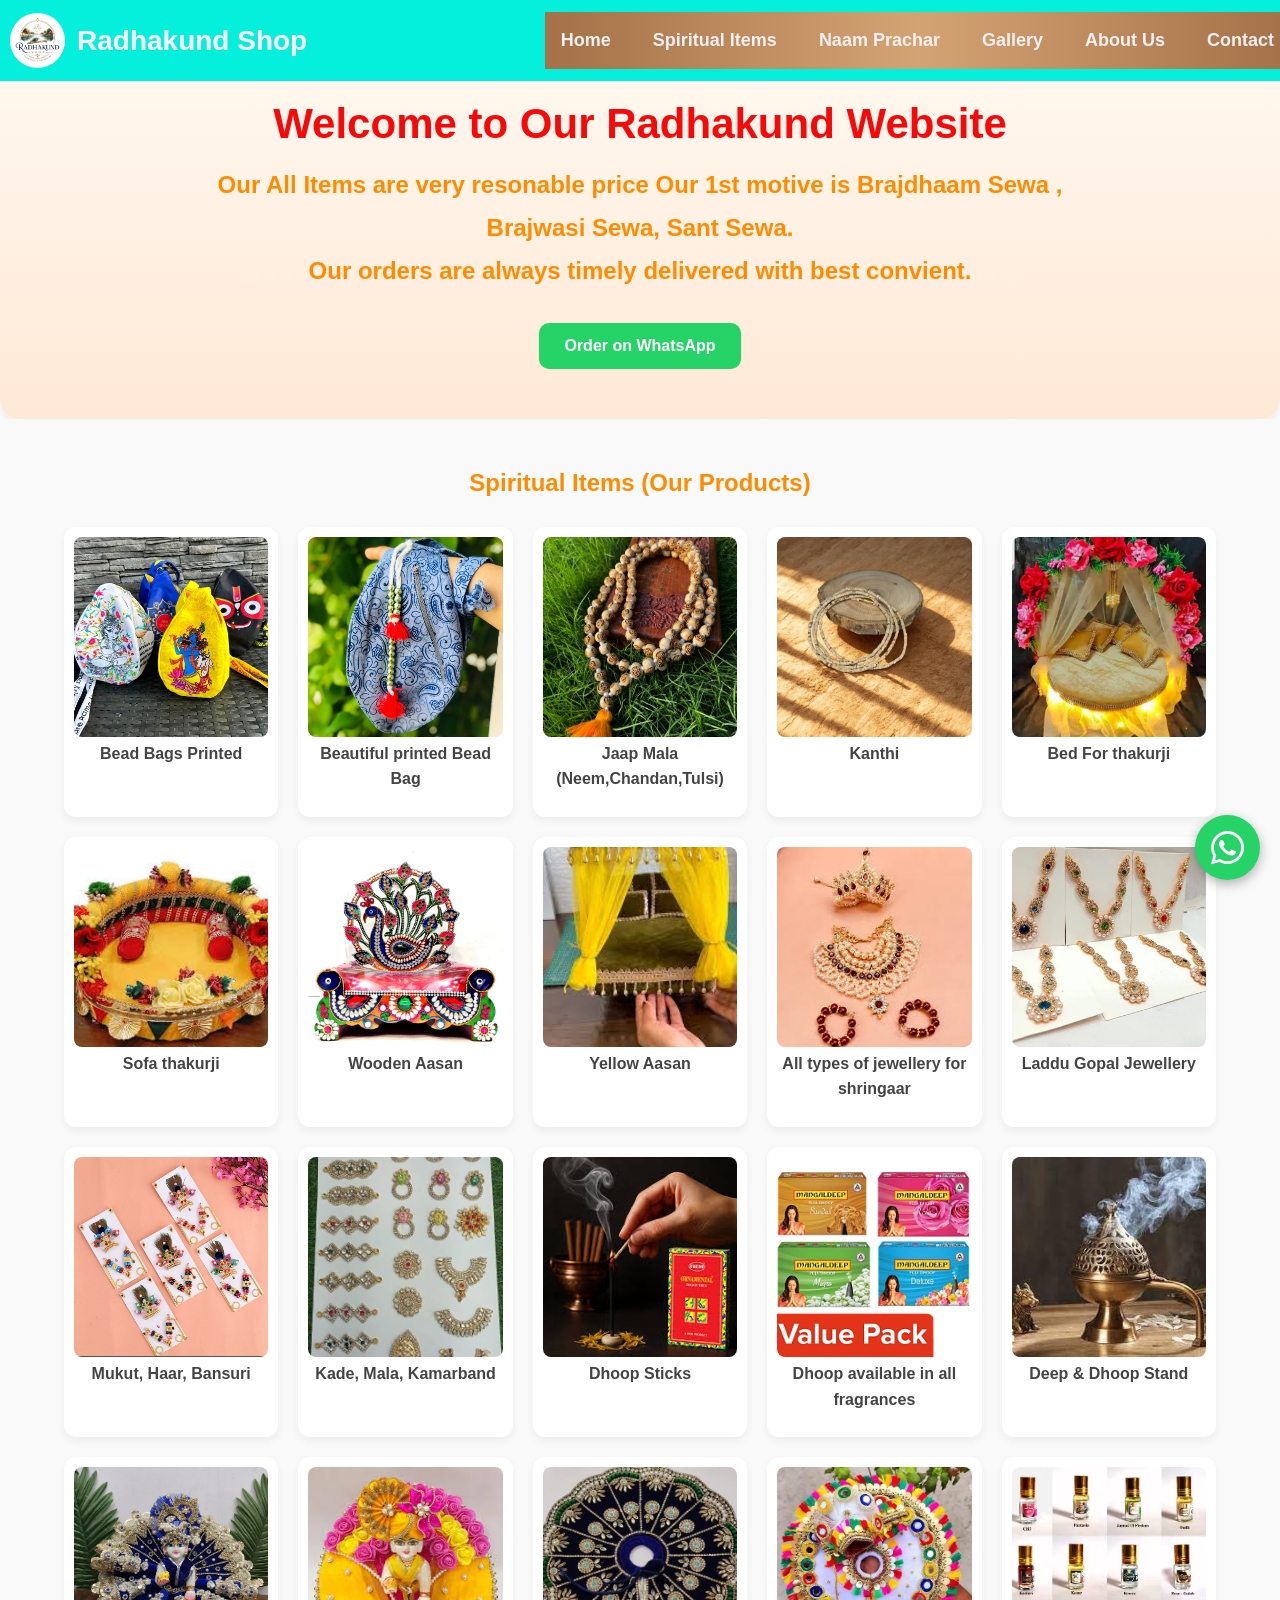
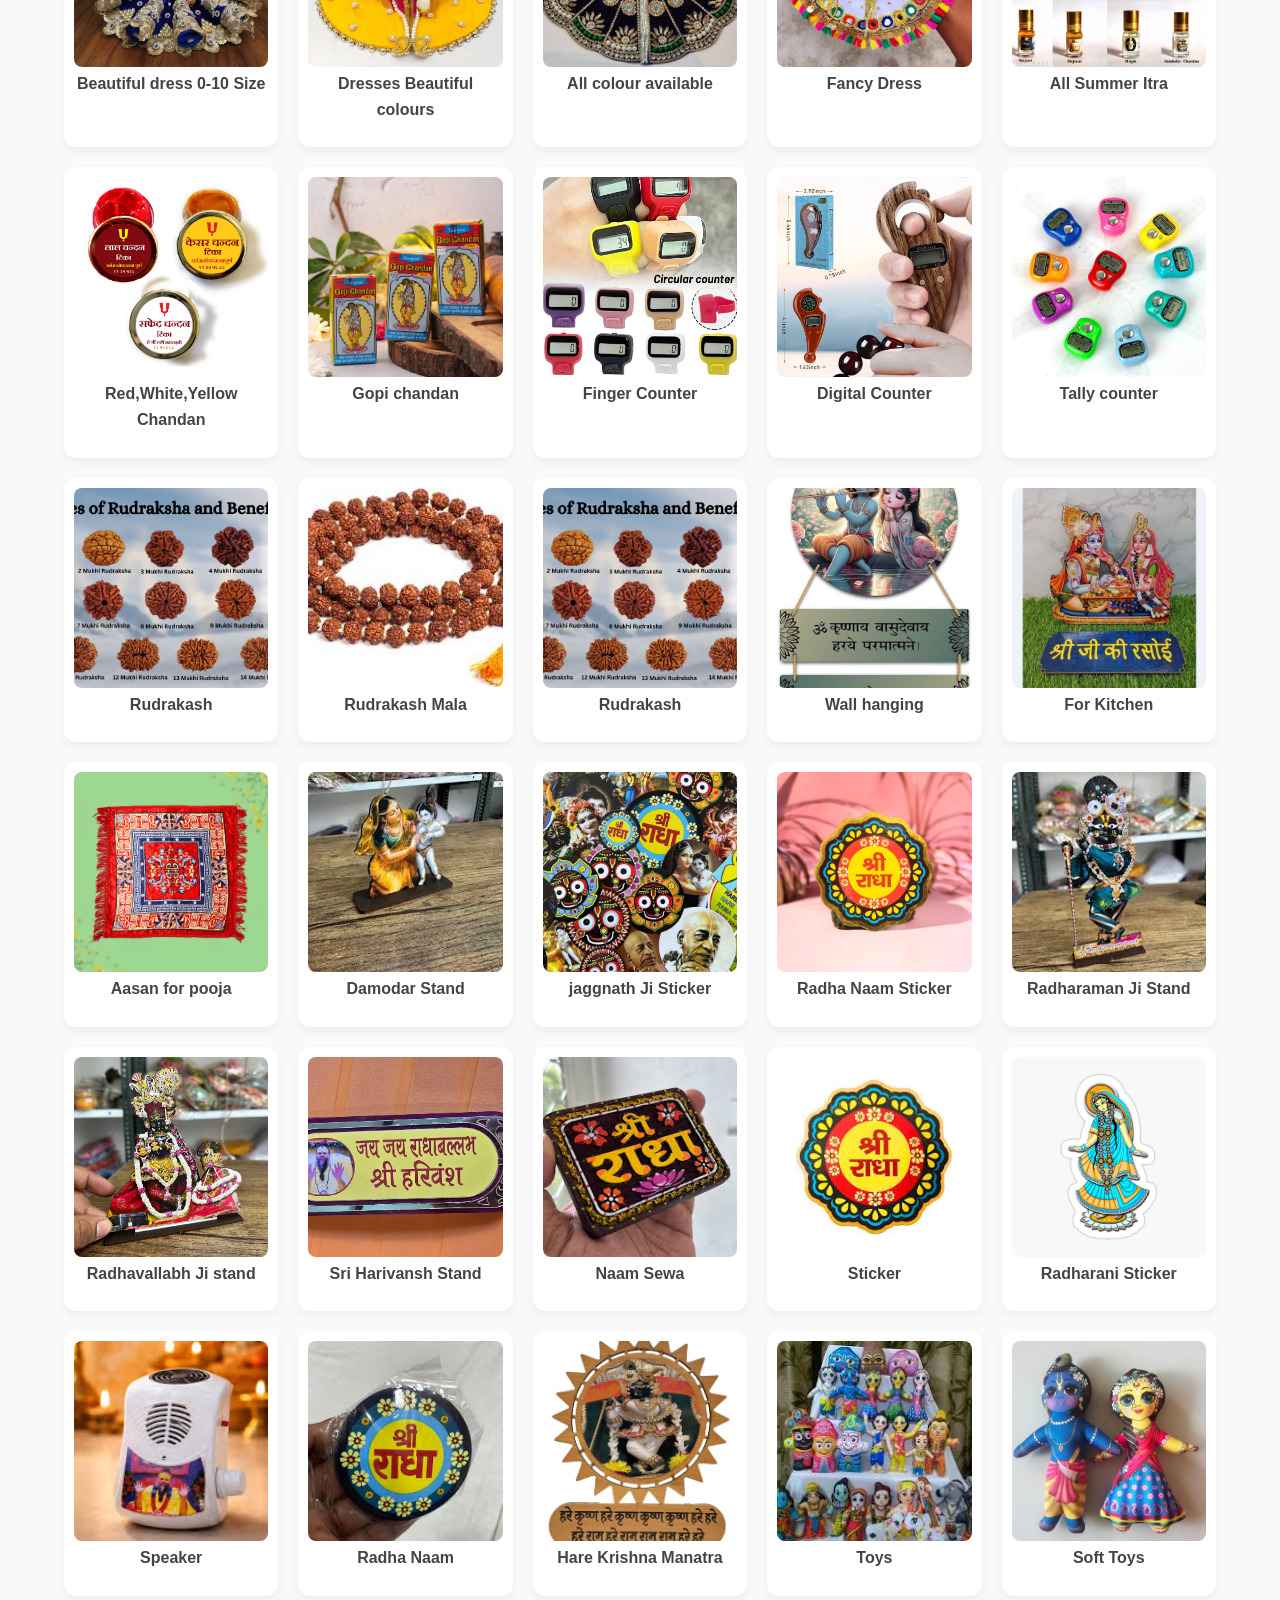
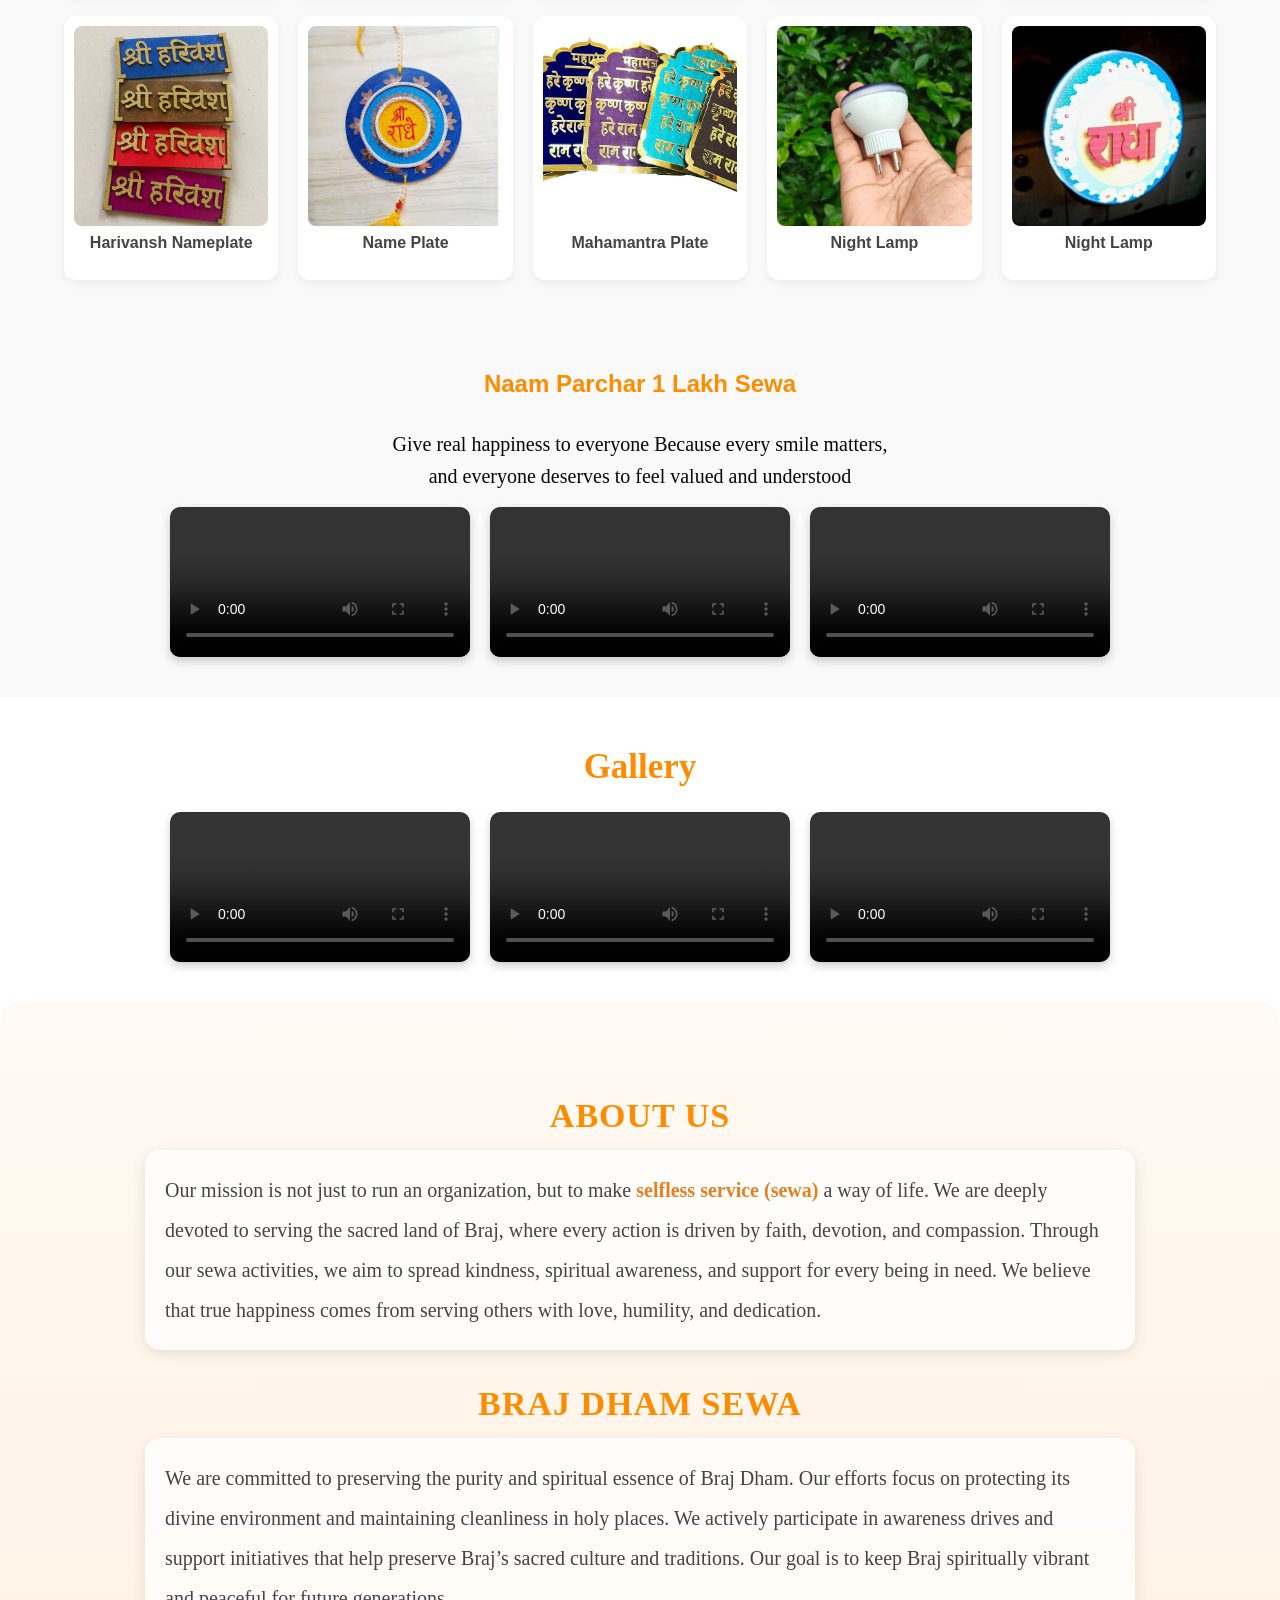
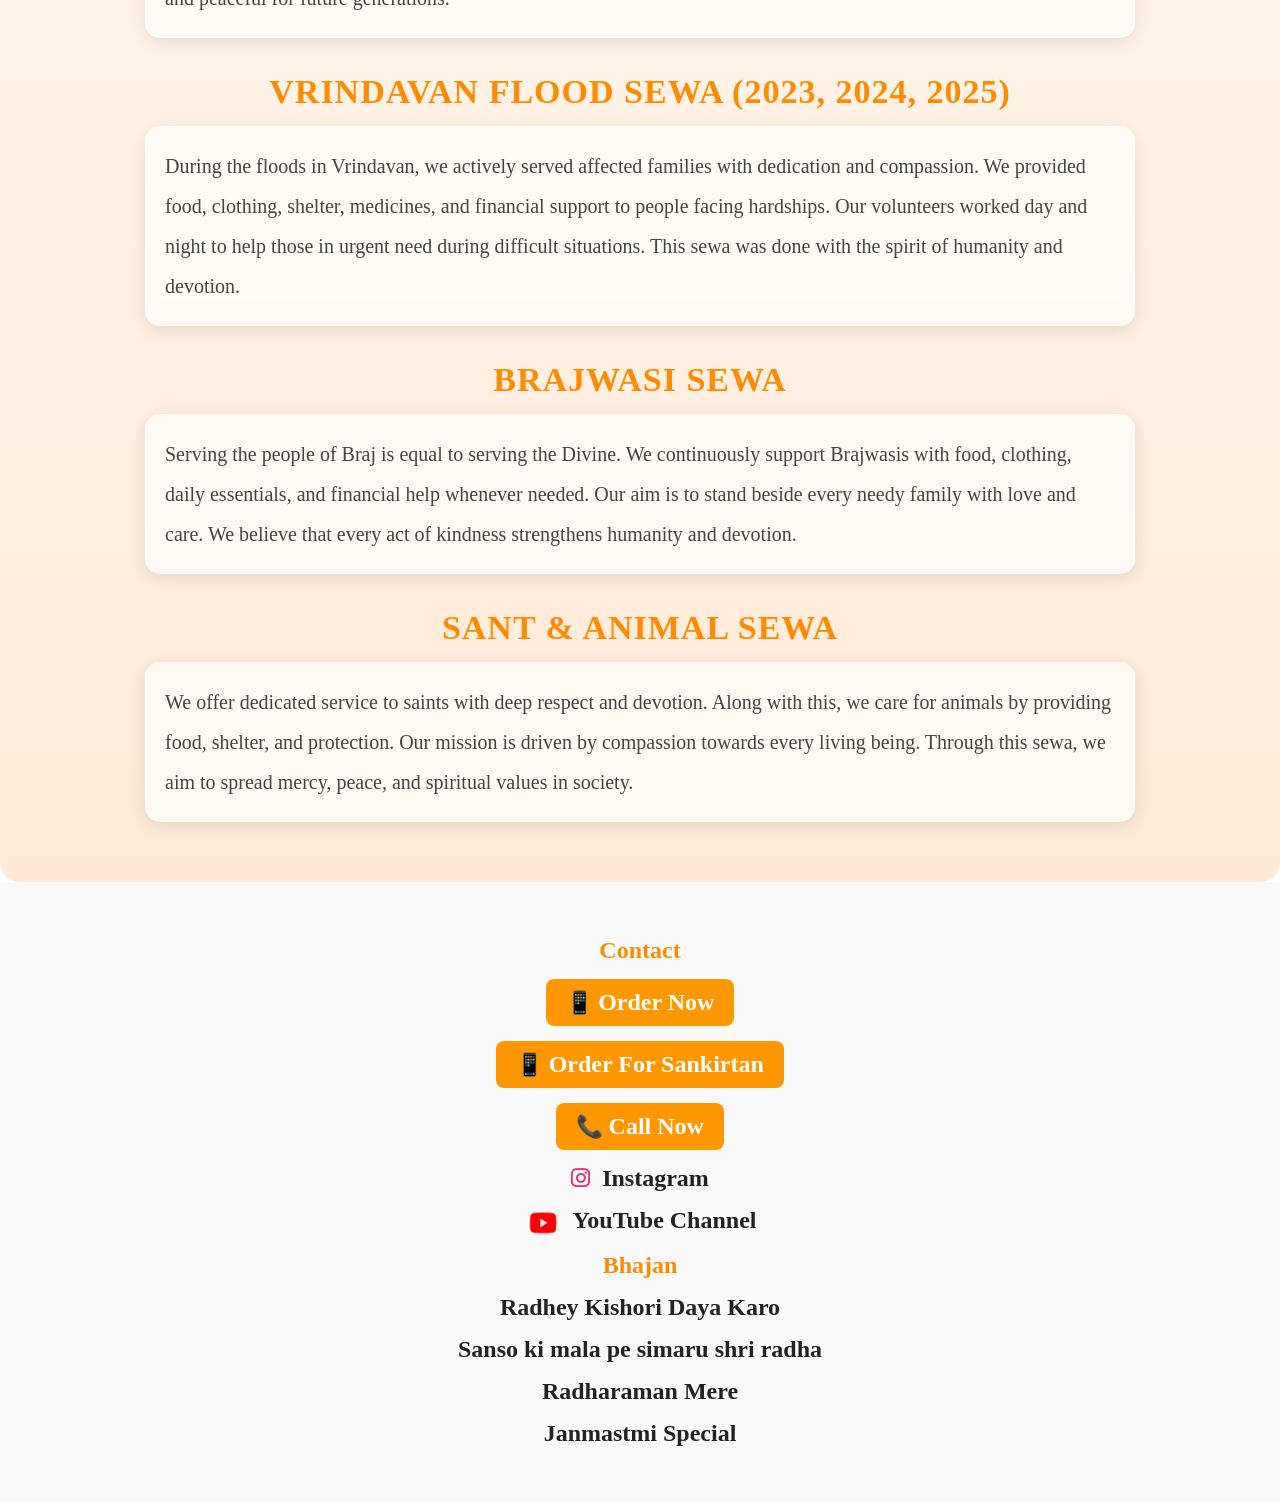
==== index.html @ e48f6317 "Add files via upload" ====
<!-- start 15feb sunday shivratri-->
<!-- Jay mere baba complete on 08th may -->


<!DOCTYPE html>
<html lang="en">

<head>
    <meta charset="UTF-8">

    <meta name="viewport" content="width=device-width, initial-scale=1.0">
    <title>Radhakund Shop</title>
    <link rel="icon" type="image/png" href="Image/Logo.png">

    <link rel="stylesheet" href="Style.css">
</head>

<body>
    <!-- Hearder / Navbar-->
    <nav class="navbar">

        <!-- Logo Section -->
        <div class="logo-area">
            <img src="Image/Logo.png" alt="Radhakund Shop Logo">
            <h1>Radhakund Shop</h1>
        </div>

        <ul class="nav-menu">
            <li class="logo-text">
                <a href="#home" class="nav-link">Home</a>
            </li>
            <li class="nav-link">
                <a href="#spiritual-items" class="nav-link">Spiritual Items</a>
            </li>
            <li class="nav-item">
                <a href="#naam-prachar" class="nav-link">Naam Prachar</a>
            </li>
            <li class="nav-item">
                <a href="#Gallery" class="nav-link">Gallery</a>
            </li>

            <li class="nav-item">
                <a href="#About-us" class="nav-link">About Us</a>
            </li>
            <li class="nav-item">
                <a href="#contact" class="nav-link">Contact</a>
            </li>
        </ul>
    </nav>
    <!-- Hero-section -->

    <div id="home" class="hero-details">
        <b>
            <p>
                Welcome to Our Radhakund Website </p>
        </b>
        <h2 class="subtitle">Our All Items are very resonable price
            Our 1st motive is Brajdhaam Sewa , Brajwasi Sewa, Sant Sewa.<br>
            Our orders are always timely delivered with best convient. </h2>
        <a href="https://wa.me/919582932298" target="_blank" class="hero-btn">
            Order on WhatsApp
        </a>


    </div>



    <section id="spiritual-items" class="products">
        <h2>Spiritual Items (Our Products)</h2>

        <div class="product-grid">
            <div class="product-item">
                <img src="Image/Bag.webp" alt="Bead bag">
                <p>Bead Bags Printed</p>
            </div>
            <div class="product-item">
                <img src="Image/Bead bag.jpg" alt="Bead bag">
                <p> Beautiful printed Bead Bag </p>
            </div>
            <div class="product-item">
                <img src="Image/Naam Japa mala.webp" alt="Jaap mala">
                <p>Jaap Mala (Neem,Chandan,Tulsi)</p>
            </div>
            <div class="product-item">
                <img src="Image/Kanthi.webp" alt="Kanthi">
                <p>Kanthi</p>
            </div>
            <div class="product-item">
                <img src="Image/bed rose.webp" alt="Bed rose">
                <p> Bed For thakurji </p>
            </div>
            <div class="product-item">
                <img src="Image/sofa.jpg" alt="sofa">
                <p>Sofa thakurji</p>
            </div>
            <div class="product-item">
                <img src="Image/wooden asan.webp" alt="wooden aasan">
                <p>Wooden Aasan</p>
            </div>
            <div class="product-item">
                <img src="Image/yellow bed.jpg" alt="yellow bed">
                <p>Yellow Aasan</p>
            </div>
            <div class="product-item">
                <img src="Image/All jewellery.jpg" alt="jewellery">
                <p> All types of jewellery for shringaar </p>
            </div>
            <div class="product-item">
                <img src="Image/Laddu-Gopal-Jewellery..webp" alt="Laddugopal Jewellery">
                <p>Laddu Gopal Jewellery </p>
            </div>
            <div class="product-item">
                <img src="Image/Jewellery.webp" alt="Jewellery">
                <p>Mukut, Haar, Bansuri</p>
            </div>
            <div class="product-item">
                <img src="Image/mix jewellery.webp" alt="mix jewellery">
                <p> Kade, Mala, Kamarband</p>
            </div>
            <div class="product-item">
                <img src="Image/dhoop stick.jpg" alt="dhoop stick">
                <p>Dhoop Sticks </p>
            </div>
            <div class="product-item">
                <img src="Image/Dhoop.webp" alt="Dhoop">
                <p>Dhoop available in all fragrances </p>
            </div>
            <div class="product-item">
                <img src="Image/Deep.jpg">
                <p>Deep & Dhoop Stand</p>
            </div>
            <div class="product-item">
                <img src="Image/Blue dress.webp" alt="Blue Dress">
                <p> Beautiful dress 0-10 Size </p>
            </div>
            <div class="product-item">
                <img src="Image/Dress1.jpg" alt="Dress">
                <p>Dresses Beautiful colours </p>
            </div>
            <div class="product-item">
                <img src="Image/dress.jpg" alt="Yellow">
                <p>All colour available </p>
            </div>
            <div class="product-item">
                <img src="Image/laddu-gopal-fancy-dress.webp" alt="laddu-gopal-fancy-dress">
                <p>Fancy Dress</p>
            </div>
            <div class="product-item">
                <img src="Image/Itra.avif" alt="Itra">
                <p> All Summer Itra </p>
            </div>
            <div class="product-item">
                <img src="Image/Chandan.jpg" alt="Chandan">
                <p>Red,White,Yellow Chandan</p>
            </div>
            <div class="product-item">
                <img src="Image/Gopi chandan.webp" alt="gopi chandan">
                <p>Gopi chandan</p>
            </div>
            <div class="product-item">
                <img src="Image/finger counter.webp" alt="finger counter">
                <p> Finger Counter</p>
            </div>
            <div class="product-item">
                <img src="Image/Digital counter.jpg" alt="Digital Counter">
                <p> Digital Counter </p>
            </div>
            <div class="product-item">
                <img src="Image/Tally Counter.jpg" alt="Tally counter">
                <p>Tally counter</p>
            </div>
            <div class="product-item">
                <img src="Image/Types-of-Rudraksha-and-Benefits.webp" alt="rudrakash">
                <p>Rudrakash </p>
            </div>
            <div class="product-item">
                <img src="Image/Rudrakash.jpg" alt="Rudrakash Mala">
                <p>Rudrakash Mala</p>
            </div>
            <div class="product-item">
                <img src="Image/Types-of-Rudraksha-and-Benefits.webp" alt="rudrakash">
                <p>Rudrakash </p>
            </div>
            <div class="product-item">
                <img src="Image/hanging.jpg" alt="Krishnaya">
                <p> Wall hanging</p>
            </div>
            <div class="product-item">
                <img src="Image/shree-ji-ki-rasoi-wall-hanging.webp" alt="sriji ki rasoi">
                <p>For Kitchen</p>
            </div>
            <div class="product-item">
                <img src="Image/Traditional_Pooja_Asan_for_Worship.webp" alt="Aasan">
                <p> Aasan for pooja </p>
            </div>
            <div class="product-item">
                <img src="Image/damodar stand.jpg" alt="damodar stand">
                <p> Damodar Stand </p>
            </div>
            <div class="product-item">
                <img src="Image/jaggnath sticker.webp" alt="jaggnath sticker">
                <p>jaggnath Ji Sticker</p>
            </div>
            <div class="product-item">
                <img src="Image/Shri-radha-name-stickers-big-size.webp" alt="Radham naam">
                <p>Radha Naam Sticker</p>
            </div>
            <div class="product-item">
                <img src="Image/stand radharaman.jpg" alt="Radharaman stand">
                <p>Radharaman Ji Stand</p>
            </div>
            <div class="product-item">
                <img src="Image/radhavallabh stand.webp" alt="radhavallabh stand">
                <p>Radhavallabh Ji stand</p>
            </div>
            <div class="product-item">
                <img src="Image/Sri harivansh.jpg" alt="radhavallabh">
                <p>Sri Harivansh Stand</p>
            </div>
            <div class="product-item">
                <img src="Image/Radha.jpg" alt="naam sewa">
                <p>Naam Sewa</p>
            </div>
            <div class="product-item">
                <img src="Image/Stikcer.jpg" alt="sticker">
                <p>Sticker</p>
            </div>
            <div class="product-item">
                <img src="Image/sriji sticker.jpg" alt="sriji">
                <p>Radharani Sticker</p>
            </div>
            <div class="product-item">
                <img src="Image/speaker1.jpg" alt="speaker1">
                <p>Speaker </p>
            </div>
            <div class="product-item">
                <img src="Image/Sticker radha.jpg" alt="Sticker radha">
                <p>Radha Naam </p>
            </div>
            <div class="product-item">
                <img src="Image/RadhaRaman sticker.webp" alt="hare krishna manatra ">
                <p>Hare Krishna Manatra</p>
            </div>
            <div class="product-item">
                <img src="Image/Taddy.jpg" alt="toys" width="250" height="200">
                <p>Toys</p>
            </div>
            <div class="product-item">
                <img src="Image/radha-krishna-soft-dolls.jpeg" alt="Soft Toys">
                <p>Soft Toys</p>
            </div>
            <div class="product-item">
                <img src="Image/Harivansh.jpg" alt="harivansh nameplate">
                <p>Harivansh Nameplate</p>
            </div>
            <div class="product-item">
                <img src="Image/Radha nameplate.jpg" alt="Radh nameplate">
                <p>Name Plate</p>
            </div>
            <div class="product-item">
                <img src="Image/Name plate mahamantra.webp" alt="mahamantra plate">
                <p>Mahamantra Plate</p>
            </div>
            <div class="product-item">
                <img src="Image/night lamp.webp" alt="Night lamp">
                <p>Night Lamp</p>
            </div>
            <div class="product-item">
                <img src="Image/lamp.jpg" alt="lamp">
                <p>Night Lamp </p>
            </div>
    </section>
    <section id="naam-prachar" class="products">
        <h2>Naam Parchar 1 Lakh Sewa</h2>
        <p>Give real happiness to everyone
            Because every smile matters, and everyone deserves to feel valued and understood</p>

        <div class="video-container">
            <video controls>
                <source src="Video/Dream.mp4" type="video/mp4">
            </video>

            <video controls>
                <source src="Video/Naam Parchar.mp4" type="video/mp4">
            </video>

            <video controls>
                <source src="Video/Kirtan.mp4" type="video/mp4">
            </video>
        </div>
    </section>

    <section id="Gallery" class="Gallery">
        <h2>Gallery</h2>
        <div class="video-container">
            <video controls>
                <source src="Video/Vrindavan flood.mp4" type="video/mp4">
            </video>

            <video controls>
                <source src="Video/Gau sewa.mp4" type="video/mp4">
            </video>

            <video controls>
                <source src="Video/Sant sewa.mp4" type="video/mp4">
            </video>
        </div>
    </section>
    <section id="About-us" class="About">
        <h2>About Us </h2>
        <p>
            Our mission is not just to run an organization, but to make <b>selfless service (sewa)</b> a way of life.
            We are deeply devoted to serving the sacred land of Braj, where every action is driven by faith, devotion,
            and compassion.
            Through our sewa activities, we aim to spread kindness, spiritual awareness, and support for every being in
            need.
            We believe that true happiness comes from serving others with love, humility, and dedication.

        </p>

        <h2>Braj Dham Sewa</h2>
        <p>
            We are committed to preserving the purity and spiritual essence of Braj Dham.
            Our efforts focus on protecting its divine environment and maintaining cleanliness in holy places.
            We actively participate in awareness drives and support initiatives that help preserve Braj’s sacred culture
            and traditions.
            Our goal is to keep Braj spiritually vibrant and peaceful for future generations.
        </p>

        <h2>Vrindavan Flood Sewa (2023, 2024, 2025)</h2>
        <p>
            During the floods in Vrindavan, we actively served affected families with dedication and compassion.
            We provided food, clothing, shelter, medicines, and financial support to people facing hardships.
            Our volunteers worked day and night to help those in urgent need during difficult situations.
            This sewa was done with the spirit of humanity and devotion.
        </p>

        <h2>Brajwasi Sewa</h2>
        <p>
            Serving the people of Braj is equal to serving the Divine.
            We continuously support Brajwasis with food, clothing, daily essentials, and financial help whenever needed.
            Our aim is to stand beside every needy family with love and care.
            We believe that every act of kindness strengthens humanity and devotion.
        </p>

        <h2>Sant & Animal Sewa</h2>
        <p>
            We offer dedicated service to saints with deep respect and devotion.
            Along with this, we care for animals by providing food, shelter, and protection.
            Our mission is driven by compassion towards every living being.
            Through this sewa, we aim to spread mercy, peace, and spiritual values in society.
        </p>
    </section>


    <section id="contact" class="Contact">
        <h2>Contact</h2>
        <h2><a href="https://wa.me/9582932298" class="button order-now"> Order Now</a></h2>
        <h2> <a href="https://wa.me/9582932298" class="button order-now"> Order For Sankirtan</a></h2>

        <h2> <a href="tel:9582932298" class="button">Call Now</a></h2>
        <h2> <a href="https://www.instagram.com/the_servant_of_krishna" target="_blank">
                <i class="fa-brands fa-instagram"></i> Instagram
            </a></h2>

        <h2><a href="https://youtube.com/@the_servant_of_krishna3054?si=zelEzrPmpRq3-DZB">
                <img src="Image/Youtube image.png" alt="YouTube" class="youtube-icon">
                YouTube Channel</a></h2>
        <h2>Bhajan </h2>
        <h2> <a href="https://youtu.be/9tuCcdr4eAA?si=KvMj89F8W3N2HPtr">
                Radhey Kishori Daya Karo </a></h2>
        <h2><a href="https://youtu.be/AUIqSgf-SrA?si=-B31AyVehqMOl7RF">
                Sanso ki mala pe simaru shri radha
            </a></h2>
        <h2><a href="https://youtu.be/pm-hwBPgJwg?si=x5TOcnHF8Lhwt2WO">Radharaman Mere</a></h2>
        <h2><a href="https://youtu.be/hQT5i4VZYVs?si=6eEtUseZixw8-TH2">
                Janmastmi Special
            </a></h2>
    </section>
    <!-- WhatsApp Floating Button -->
    <a href="https://wa.me/919582932298" class="whatsapp-float" target="_blank">
        <i class="fab fa-whatsapp"></i>
    </a>

    <!-- Font Awesome CDN -->
    <!--insta icon -->
    <link rel="stylesheet" href="https://cdnjs.cloudflare.com/ajax/libs/font-awesome/6.5.1/css/all.min.css">


</body>

</html>
---- Style.css ----
.navbar {
    display: flex;
    justify-content: space-between;
    align-items: center;
    background: #05f0dc;
   padding: 12px 10px;
    flex-wrap: wrap;
}

.nav-menu {
    display: flex;
    flex-wrap: wrap;
    gap: 10px;
    padding: 0;
    margin: 0;
    list-style: none;
}

#home {
    padding-top: 90px;
}

h2 {
    color: #ff8c00 !important;
}

/* Logo + Name */
.logo-area {
    display: flex;
    align-items: center;
    gap: 12px;
}

.logo-area img {
    width: 55px;
    height: 55px;
    border-radius: 50%;
    object-fit: cover;
}

.logo-area h1 {
    color: white;
    font-size: 28px;
    font-family: Verdana, Geneva, Tahoma, sans-serif;
    margin: 0;
}

/* Hero / Welcome Section */
div.hero-details {
    background: linear-gradient(to bottom, #fffaf3, #ffe9d6);
    text-align: center;
    padding: 50px 20px;
    border-radius: 0 0 20px 20px;
    box-shadow: 0 4px 15px rgba(0, 0, 0, 0.1);
}

/* Welcome Text */
.hero-details p {
    color: #b34700;
    text-align: center;
    font-size: 48px;
    font-weight: bold;
    margin-bottom: 15px;
}

/*
/* Subtitle */
.hero-details .subtitle {
    color: #444;
    font-size: 24px;
    line-height: 1.8;
    max-width: 900px;
    margin: auto;
}

nav a {
    transition: 0.3s;
}

nav a:hover {
    color: rgb(12, 200, 224);
    transform: scale(1.05);
}

/* Fixed Navbar */
.navbar {
    position: fixed;
    top: 0;
    width: 100%;
    z-index: 1000;
}


/*welcome whatsapp button*/
.hero-btn {
    display: inline-block;
    margin-top: 30px;
    background: #25D366;
    color: white;
    padding: 14px 25px;
    border-radius: 10px;
    text-decoration: none;
    font-weight: bold;
    transition: 0.3s;
}

.hero-btn:hover {
    transform: scale(1.05);
}


/*old code here*/
html {
    scroll-behavior: smooth;
}

body {
    margin: 0;
    padding: 0;

}

h2,
p {
    margin: 10px;
}

ul {
    list-style-type: none;
    margin: 0;
    padding: 0;
    overflow: hidden;
    background: linear-gradient(to right, #a47148, #d4a373, #a47148);
    font-family: Verdana, Geneva, Tahoma, sans-serif
}

ul li {
    float: left;
}

ul li a {
    display: block;
    color: rgb(248, 240, 240);
    text-align: center;
    font-weight: bolder;
    padding: 18px 16px;
    text-decoration: none;
    font-size: 18px;
    align-items: center;

}

ul li a:hover {
    background-color: #FFD700;
}




/* Shop */
.logo-text span {
    color: #f1c40f;
    ;
}

/* Hero section   spiritual item text*/
p {
    font-size: 20px;
    color: rgb(7, 7, 7);
    text-align: left;
}

div.hero-details {
    background-color: rgba(229, 253, 6, 0.918);
    text-align: center;
    font-family: 'Segoe UI', Arial, sans-serif;
}

/* Blink animation define karna */
@keyframes blinker {
    50% {
        opacity: 0;
    }
}

/* Blink animation define karna */
@keyframes blinker {
    50% {
        opacity: 0;
    }
}

/* Hero details ke andar ke p tag par animation apply karna */
.hero-details p {
    animation: blinker 1s linear infinite;
    color: #f70909;
    text-align: center;
    font-size: 42px;
}

/* Container jo text ko hold karega */
.marquee-container {
    width: 100%;
    /* Pure container ki width lele */
    overflow: hidden;
    /* Bahar ka content hide kare */
    background: #e5f63d;
    /* Aapki image ke background se matched */
    padding: 15px 0;
    /* Thoda upar niche se space */
    border-bottom: 2px solid white;
    /* Optional border */
    display: flex;
    /* Alignment ke liye zaroori */
    justify-content: center;
    /* Pehle center mein dekhe, baad mein scroll kare */
    align-items: center;
}


/* Container styling */
.products {
    padding: 50px 5%;
    background-color: #f9f9f9;
}

.products h2 {
    text-align: center;
    margin-bottom: 30px;
    font-family: sans-serif;
    color: #333;
}

/* Grid Logic: 1 row mein 5 columns */
.product-grid {
    display: grid;
    grid-template-columns: repeat(5, 1fr);
    /* 5 barabar columns */
    gap: 20px;
    /* Images ke beech ka gap */
}

/* Har item ka box */
.product-item {
    background: #fff;
    padding: 10px;
    border-radius: 12px;
    text-align: center;
    box-shadow: 0 4px 8px rgba(0, 0, 0, 0.05);
    transition: all 0.3s ease-in-out;
    overflow: hidden;
    /* Image bahar na nikle zoom hone par */
}

/* Image styling */
.product-item img {
    width: 100%;
    height: 200px;
    /* Sabhi images ki height ek jaisi rahegi */
    object-fit: cover;
    /* Image khrab nahi dikhegi */
    border-radius: 8px;
    transition: transform 0.5s ease;
    /* Zoom animation speed */
}

/* Name styling */
.product-item p {
    margin-top: 15px;
    font-size: 16px;
    font-weight: 600;
    color: #444;
    font-family: 'Segoe UI', Tahoma, sans-serif;
}

/* --- HOVER EFFECTS --- */

/* 1. Poora Card thoda upar uthega */
.product-item:hover {
    transform: translateY(-10px);
    box-shadow: 0 10px 20px rgba(0, 0, 0, 0.15);
}

/* 2. Image Zoom hogi */
.product-item:hover img {
    transform: scale(1.1);
    /* 10% zoom */
}

/* 3. Text ka color badlega */
.product-item:hover p {
    color: #eb0909;
}

/* Responsive: Mobile par 2 images dikhengi taki ganda na lage */
@media (max-width: 1024px) {
    .product-grid {
        grid-template-columns: repeat(3, 1fr);
    }
}

@media (max-width: 600px) {
    .product-grid {
        grid-template-columns: repeat(2, 1fr);
        gap: 10px;
    }
}

/* Products */
.products {
    padding: 40px 5%;
    text-align: left;
}

html {
    scroll-behavior: smooth;
}


.video-container {
    display: flex;
    gap: 15px;
    flex-wrap: wrap;
    justify-content: center;
}

.video-container video {
    width: 300px;
    max-width: 100%;
}


/* Gallery Section */
.Gallery {
    text-align: center;
    /* Heading ko center karega */
    padding: 40px 20px;
}

.Gallery h2 {
    font-size: 35px;
    margin-bottom: 25px;
    color: #333;
}

/* Videos Container */
.video-container {
    display: flex;
    justify-content: center;
    /* Videos center me */
    gap: 20px;
    flex-wrap: wrap;
    /* Mobile me next line me aa jayenge */
}

/* Video Style */
.video-container video {
    width: 300px;
    border-radius: 10px;
    box-shadow: 0 4px 10px rgba(0, 0, 0, 0.2);
}

.products p {
    text-align: center;
    max-width: 500px;
    margin: 0 auto 15px;
    line-height: 1.6;
}

/* Contact Section */
.Contact {
    text-align: center;
    padding: 40px 20px;
    background: #f9f9f9;
}

.Contact h2 {
    margin: 15px 0;
    font-size: 24px;
}

/* Links Style */
.Contact a {
    text-decoration: none;
    color: #222;
    font-weight: bold;
    transition: 0.3s;
}

/* Hover Effect */
.Contact a:hover {
    color: #ff6600;
}

/* Buttons */
.button {
    display: inline-block;
    padding: 10px 20px;
    border-radius: 8px;
    background: #ff9800;
    color: white !important;
}

.button:hover {
    background: #e68900;
}

/* WhatsApp Icon */
.order-now::before {
    content: "📱 ";
    font-size: 22px;
}

/* Instagram Icon */
.fa-instagram {
    color: #E1306C;
    font-size: 22px;
    margin-right: 6px;
}

/* YouTube Icon */
.youtube-icon {
    width: 38px;
    height: 28px;
    vertical-align: middle;
    margin-right: 6px;
}

/* Call Icon */
.Contact a[href^="tel"]::before {
    content: "📞 ";
    font-size: 22px;
}



/* About Us Section */
.About {
    padding: 60px 25px;
    background: linear-gradient(to bottom, #fffaf3, #ffe9d6);
    text-align: center;
    border-radius: 20px;
}

/* Headings */
.About h2 {
    font-size: 34px;
    color: #b34700;
    margin-top: 35px;
    margin-bottom: 15px;
    letter-spacing: 1px;
    text-transform: uppercase;
}

/* Paragraph Styling */
.About p {
    max-width: 950px;
    margin: auto;
    padding: 20px;
    background: rgba(255, 255, 255, 0.7);
    border-radius: 15px;
    font-size: 20px;
    line-height: 2;
    color: #444;
    box-shadow: 0 4px 15px rgba(0, 0, 0, 0.1);
    backdrop-filter: blur(4px);
}

/* Bold Highlight */
.About b {
    color: #e67e22;
}

/* Mobile Responsive */
@media (max-width: 768px) {
    .About h2 {
        font-size: 26px;
    }

    .About p {
        font-size: 17px;
        line-height: 1.7;
        padding: 15px;
    }
}


/* WhatsApp Floating Button */
.whatsapp-float {
    position: fixed;
    bottom: 20px;
    right: 20px;
    width: 65px;
    height: 65px;
    background: #25D366;
    color: white;
    border-radius: 50%;
    display: flex;
    justify-content: center;
    align-items: center;
    font-size: 38px;
    text-decoration: none;
    box-shadow: 0 4px 12px rgba(0, 0, 0, 0.3);
    z-index: 1000;
    transition: 0.3s;
}

/* Hover Effect */
.whatsapp-float:hover {
    transform: scale(1.1);
    background: #1ebe5d;
}
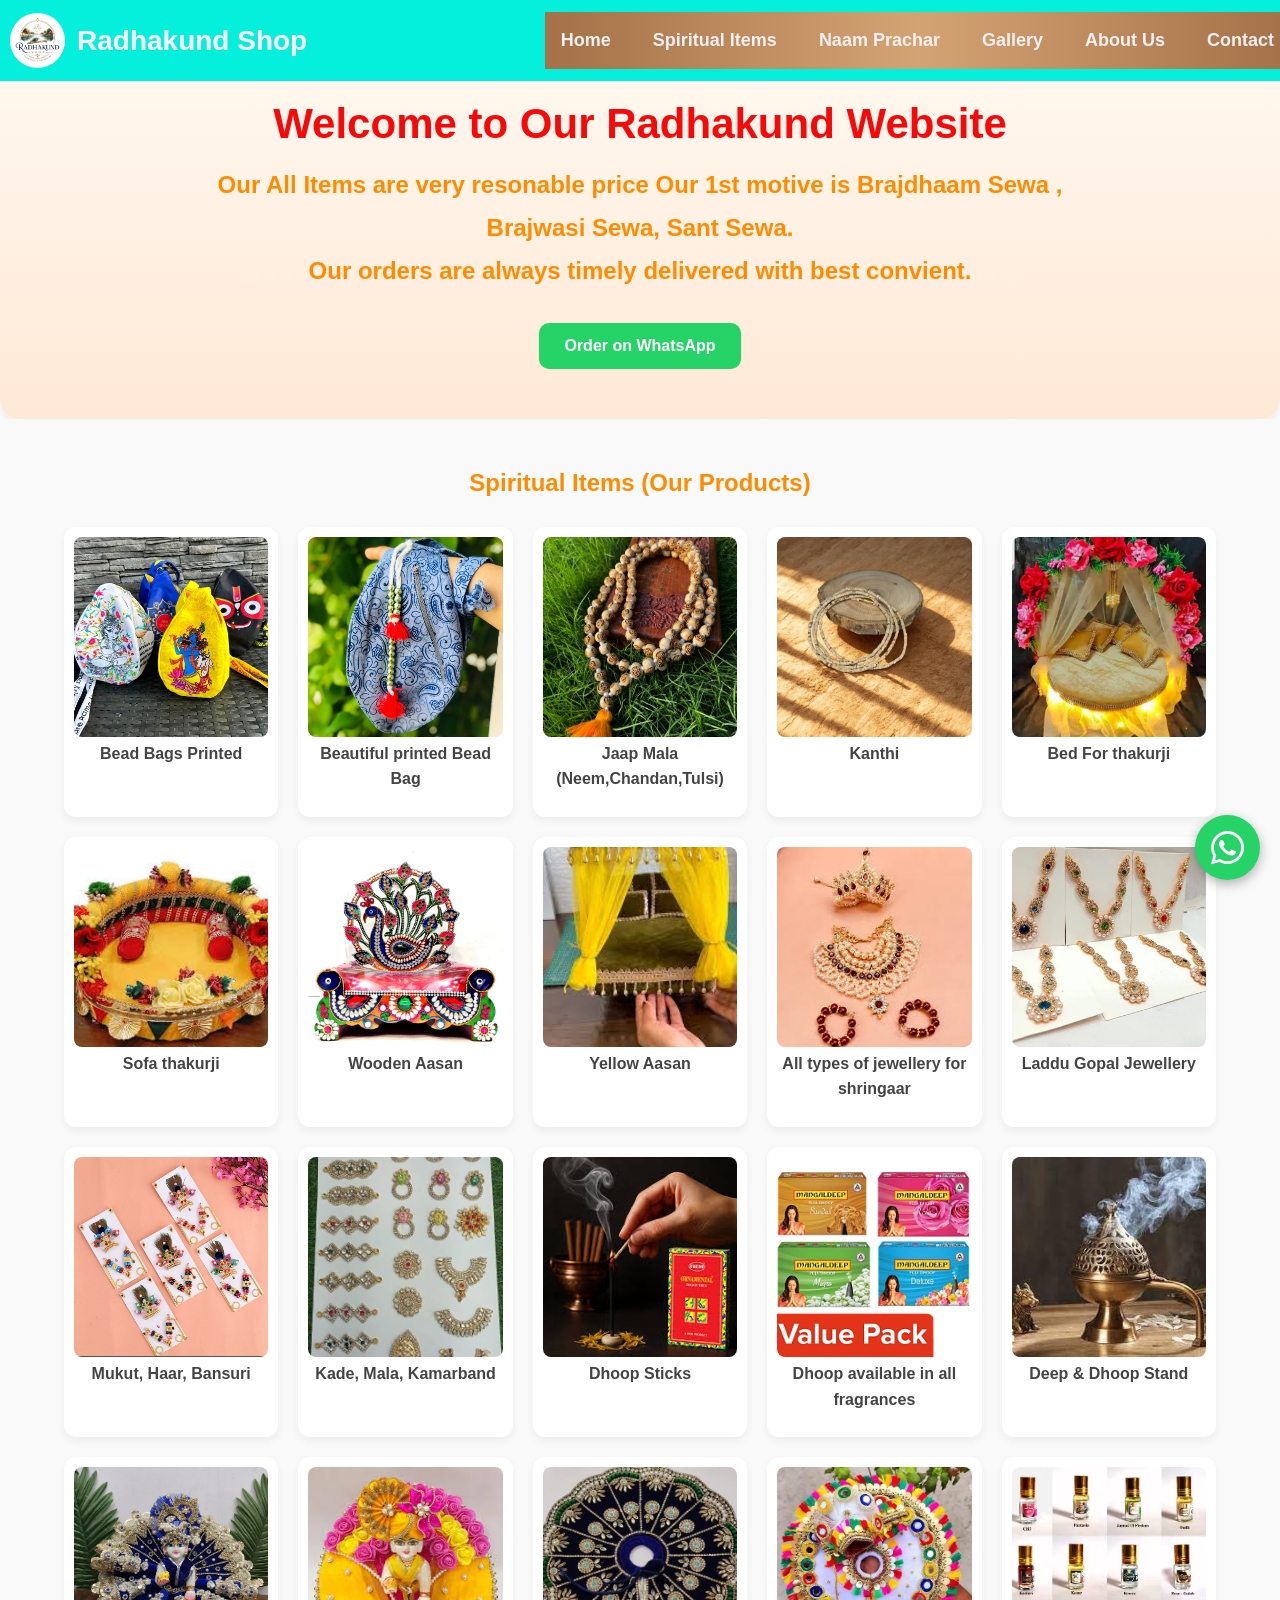
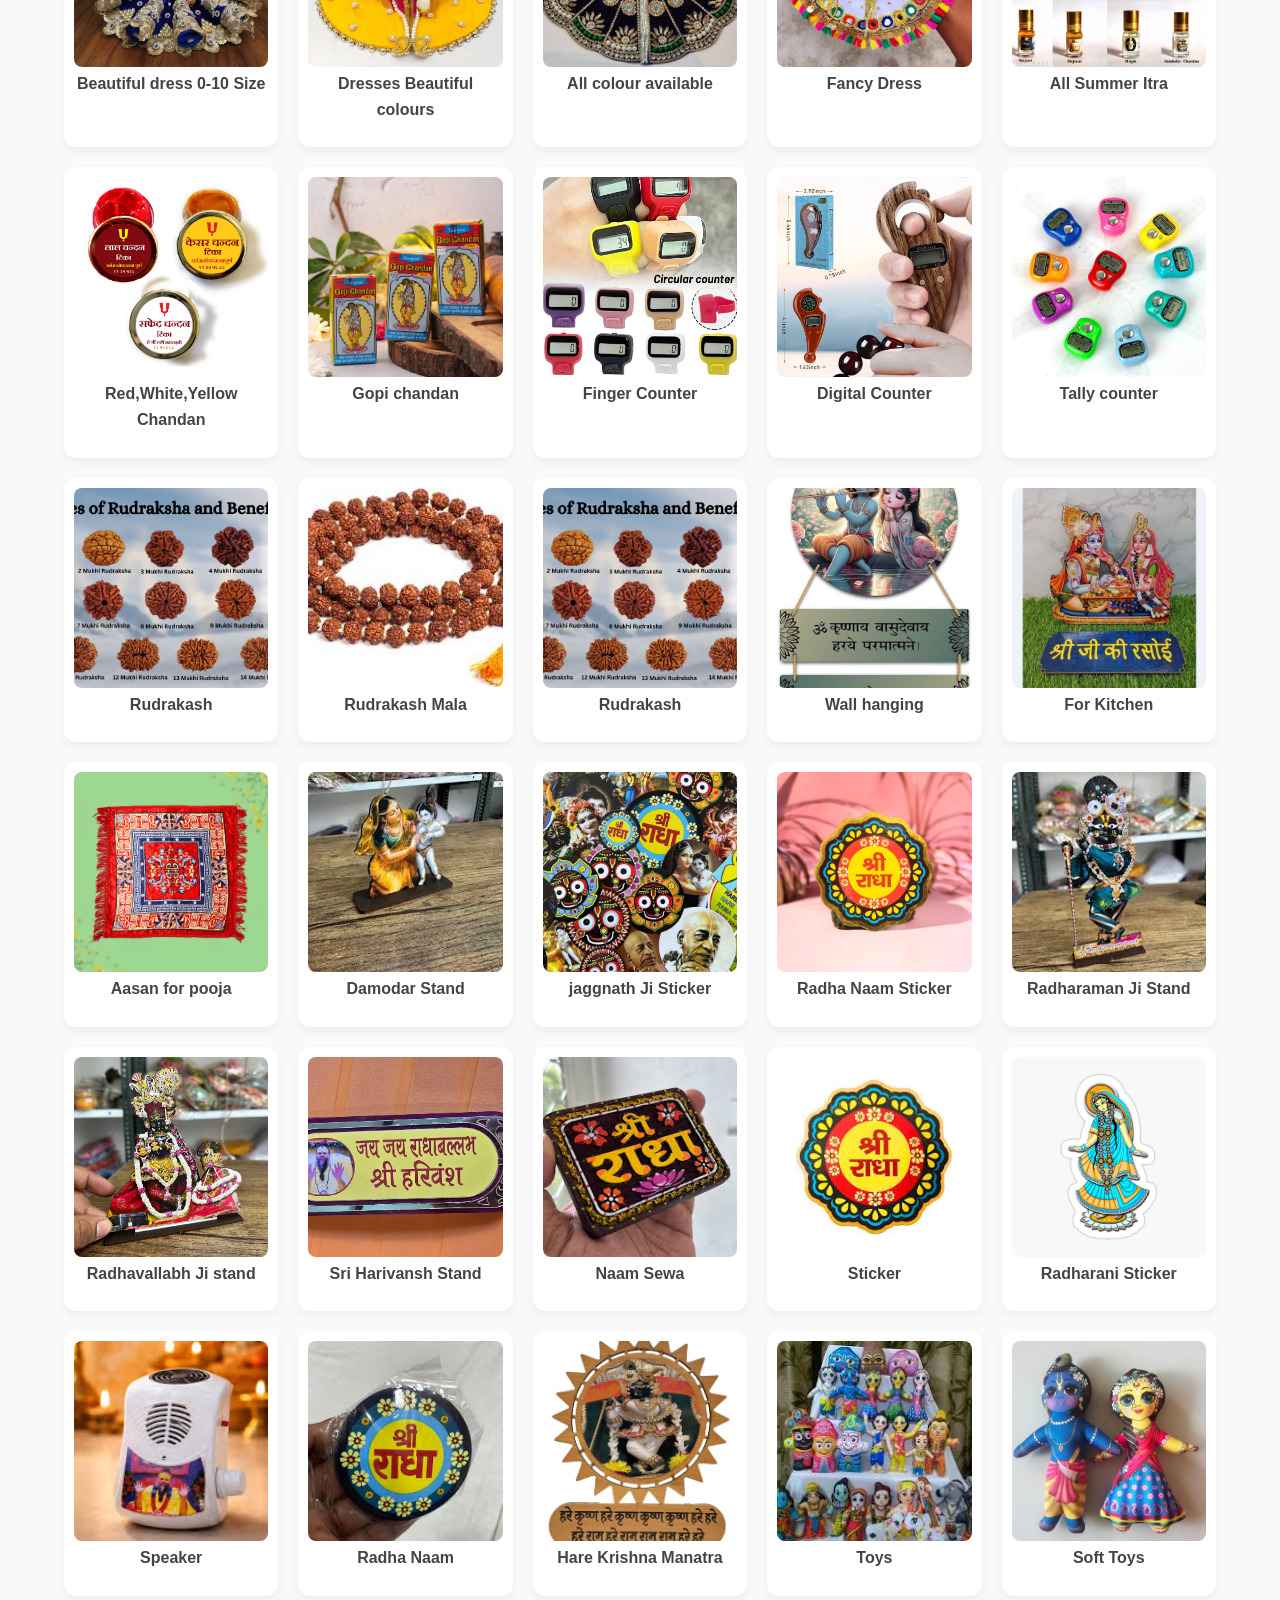
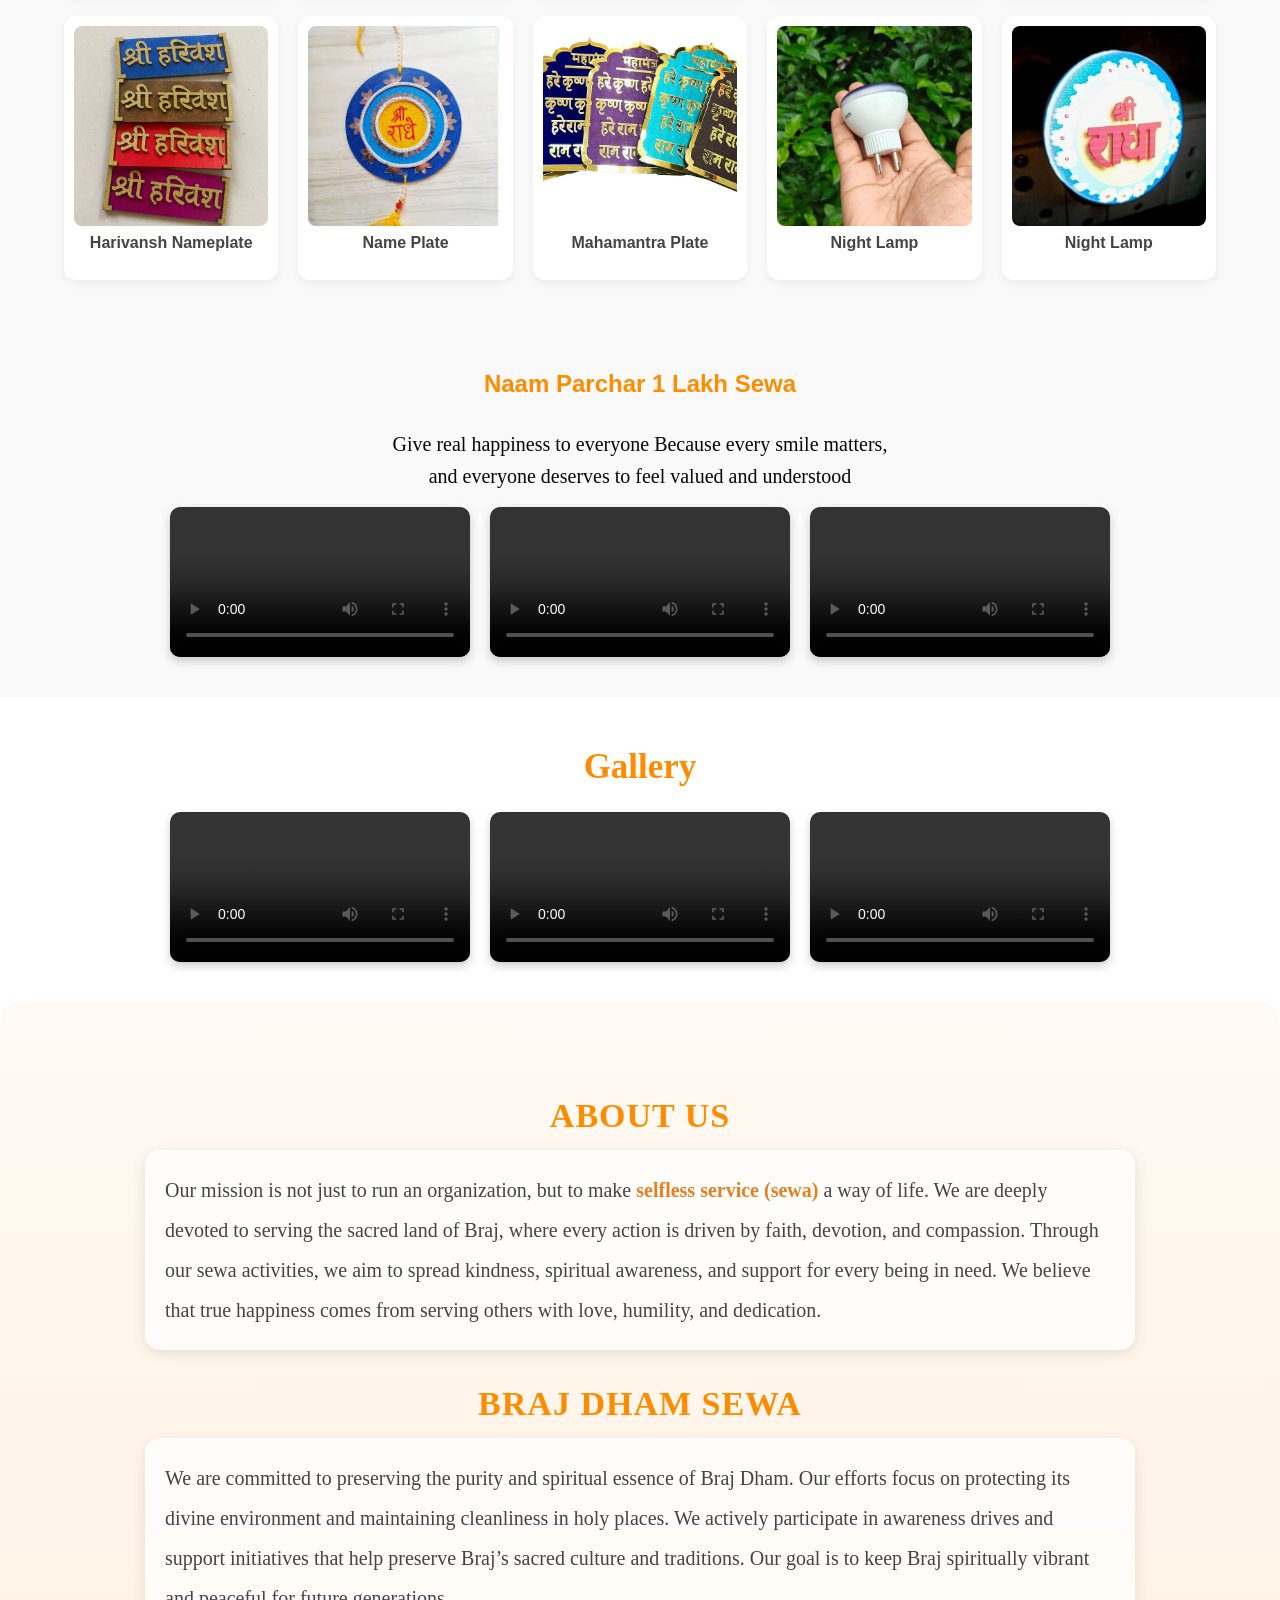
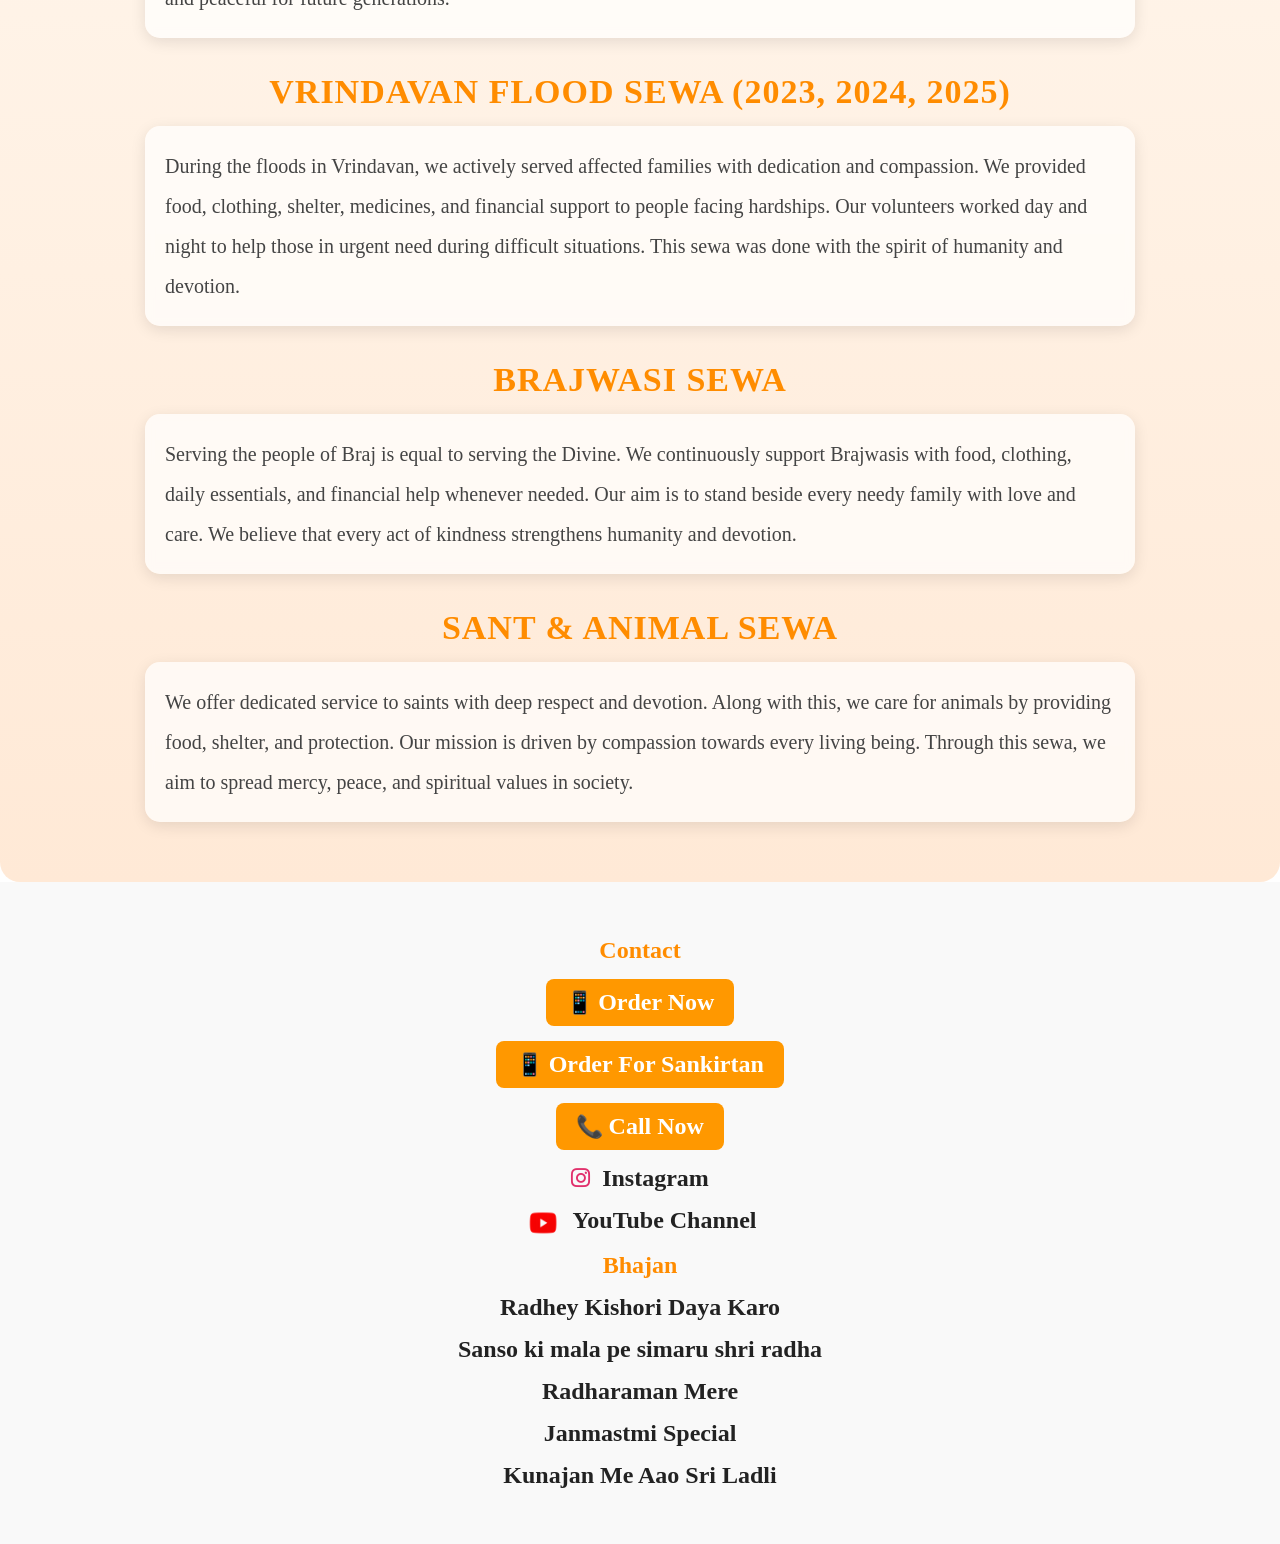
==== commit 4032e537: "Update index.html" ====
--- a/index.html
+++ b/index.html
@@ -377,6 +377,7 @@
         <h2><a href="https://youtu.be/hQT5i4VZYVs?si=6eEtUseZixw8-TH2">
                 Janmastmi Special
             </a></h2>
+        <h2><a href="https://youtu.be/XDciw5YzK1U?si=cJ0y1GVWC2tV7K1s">Kunajan Me Aao Sri Ladli</a></h2>
     </section>
     <!-- WhatsApp Floating Button -->
     <a href="https://wa.me/919582932298" class="whatsapp-float" target="_blank">
@@ -390,4 +391,4 @@
 
 </body>
 
-</html>+</html>
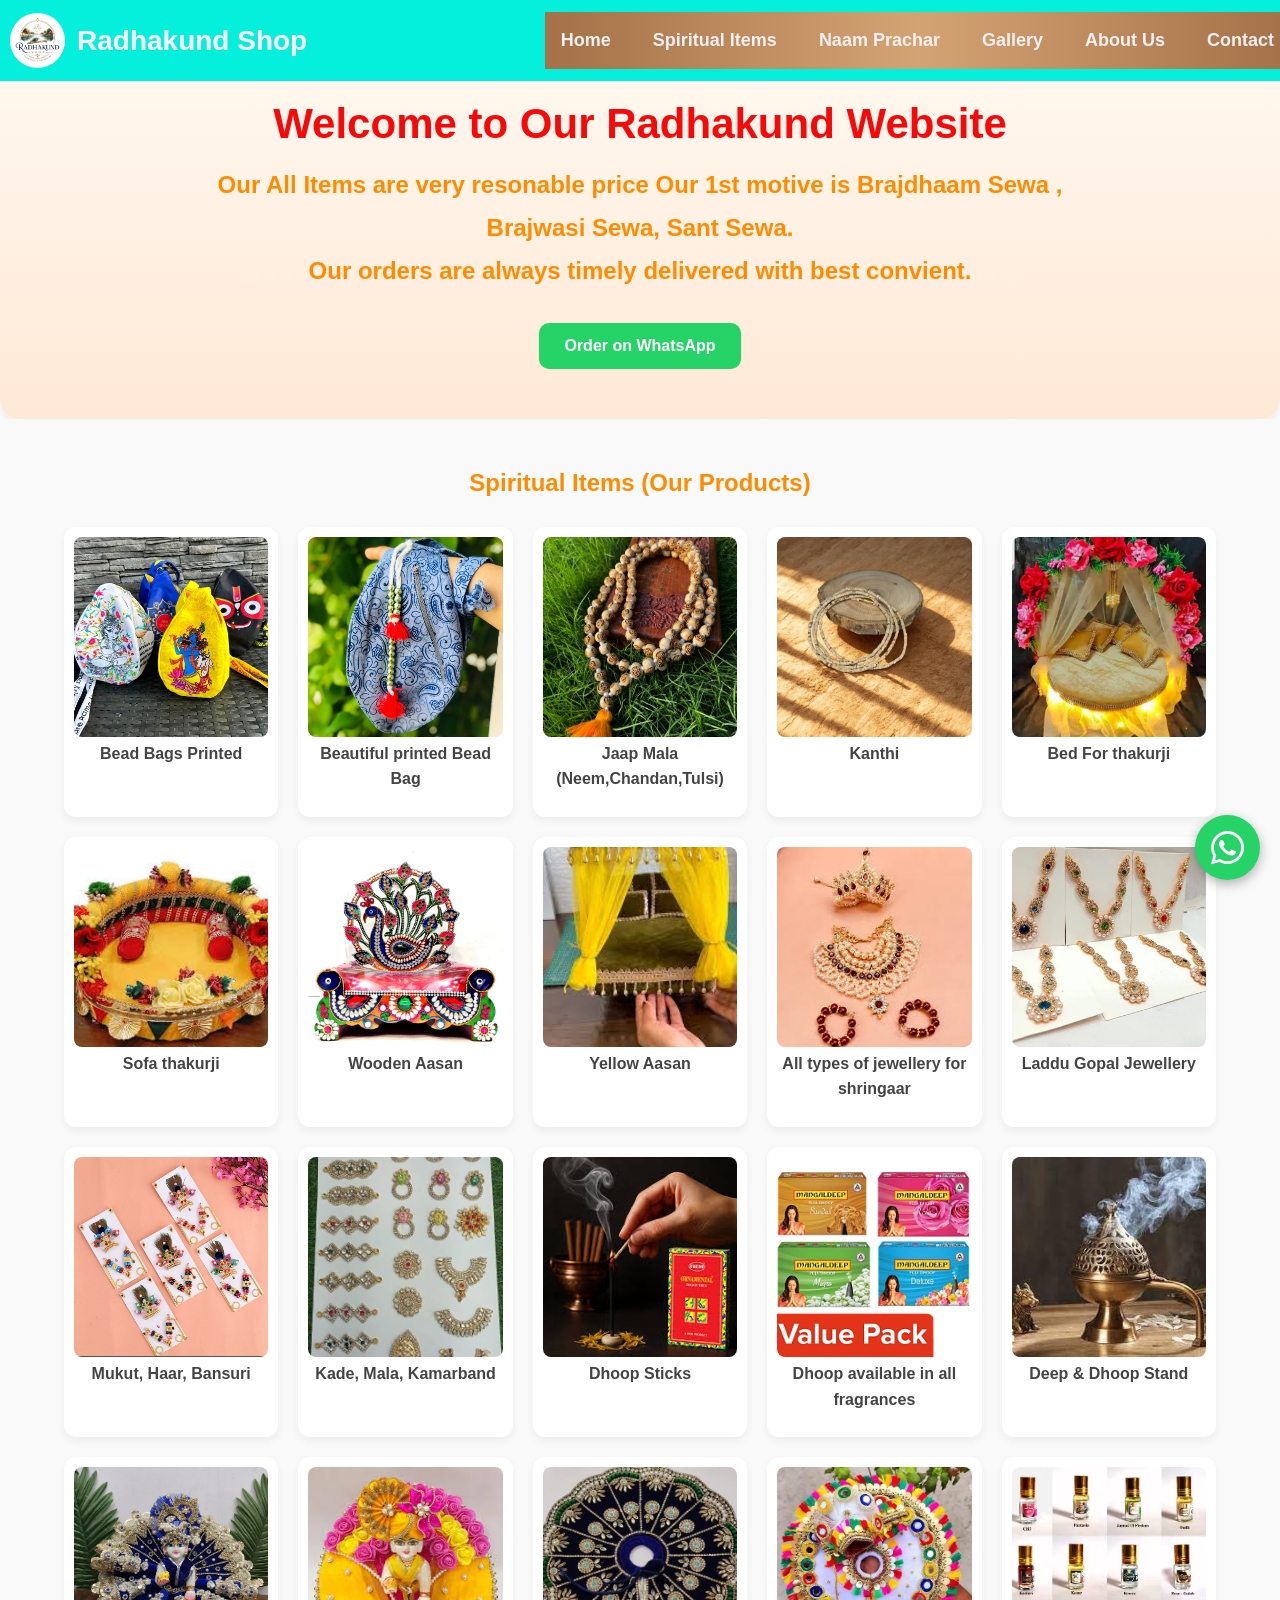
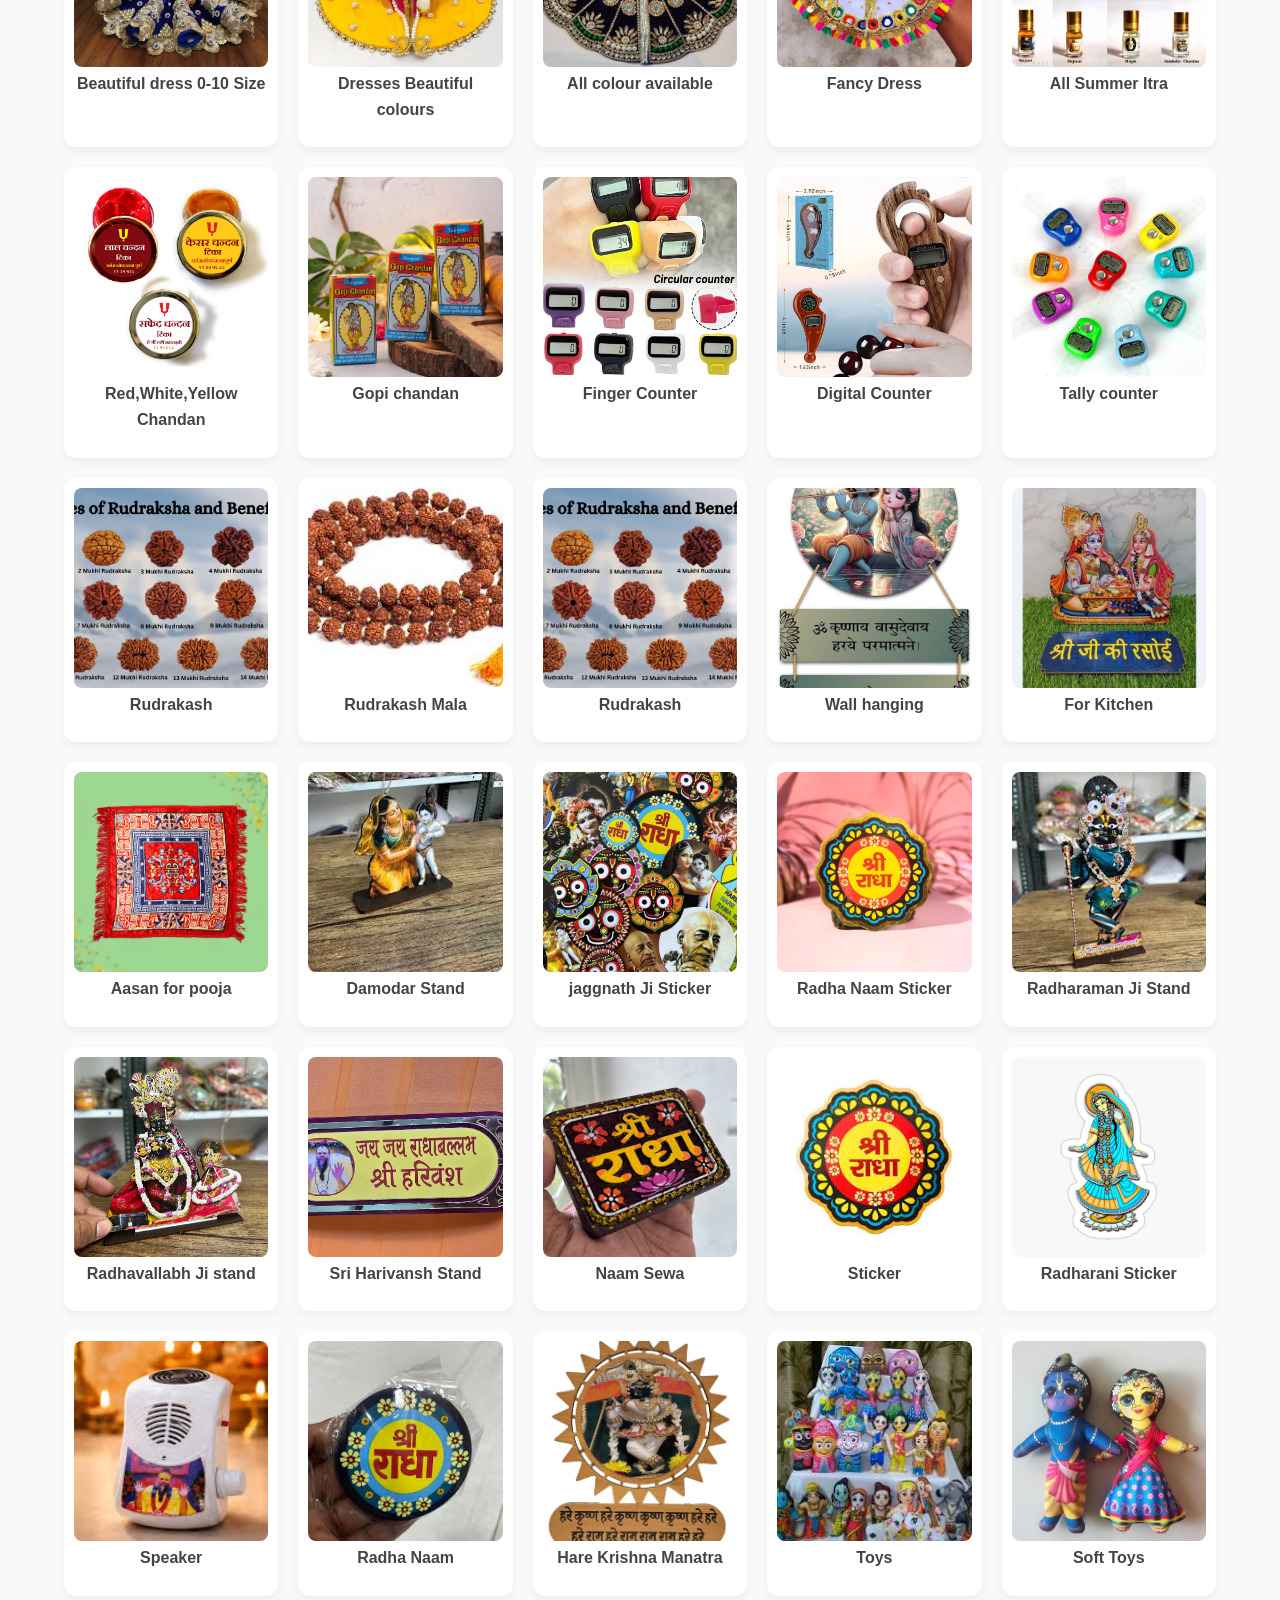
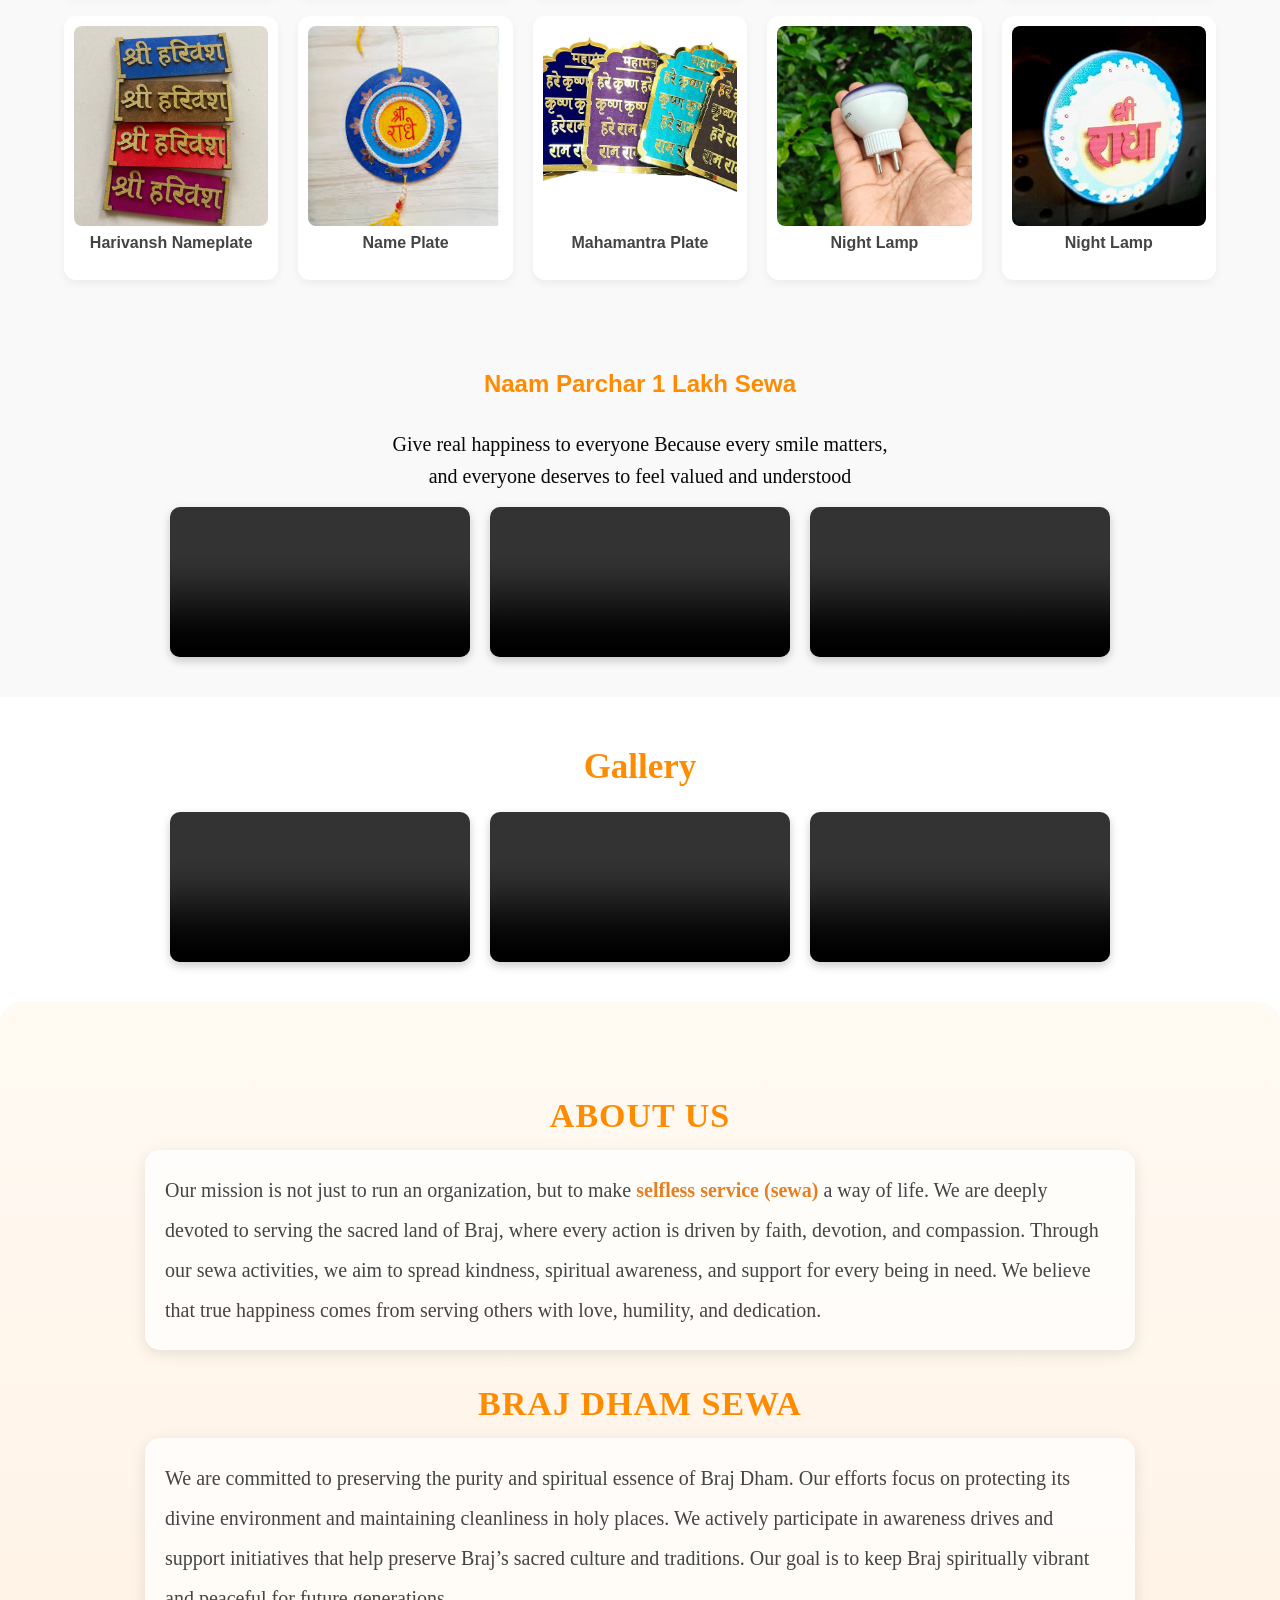
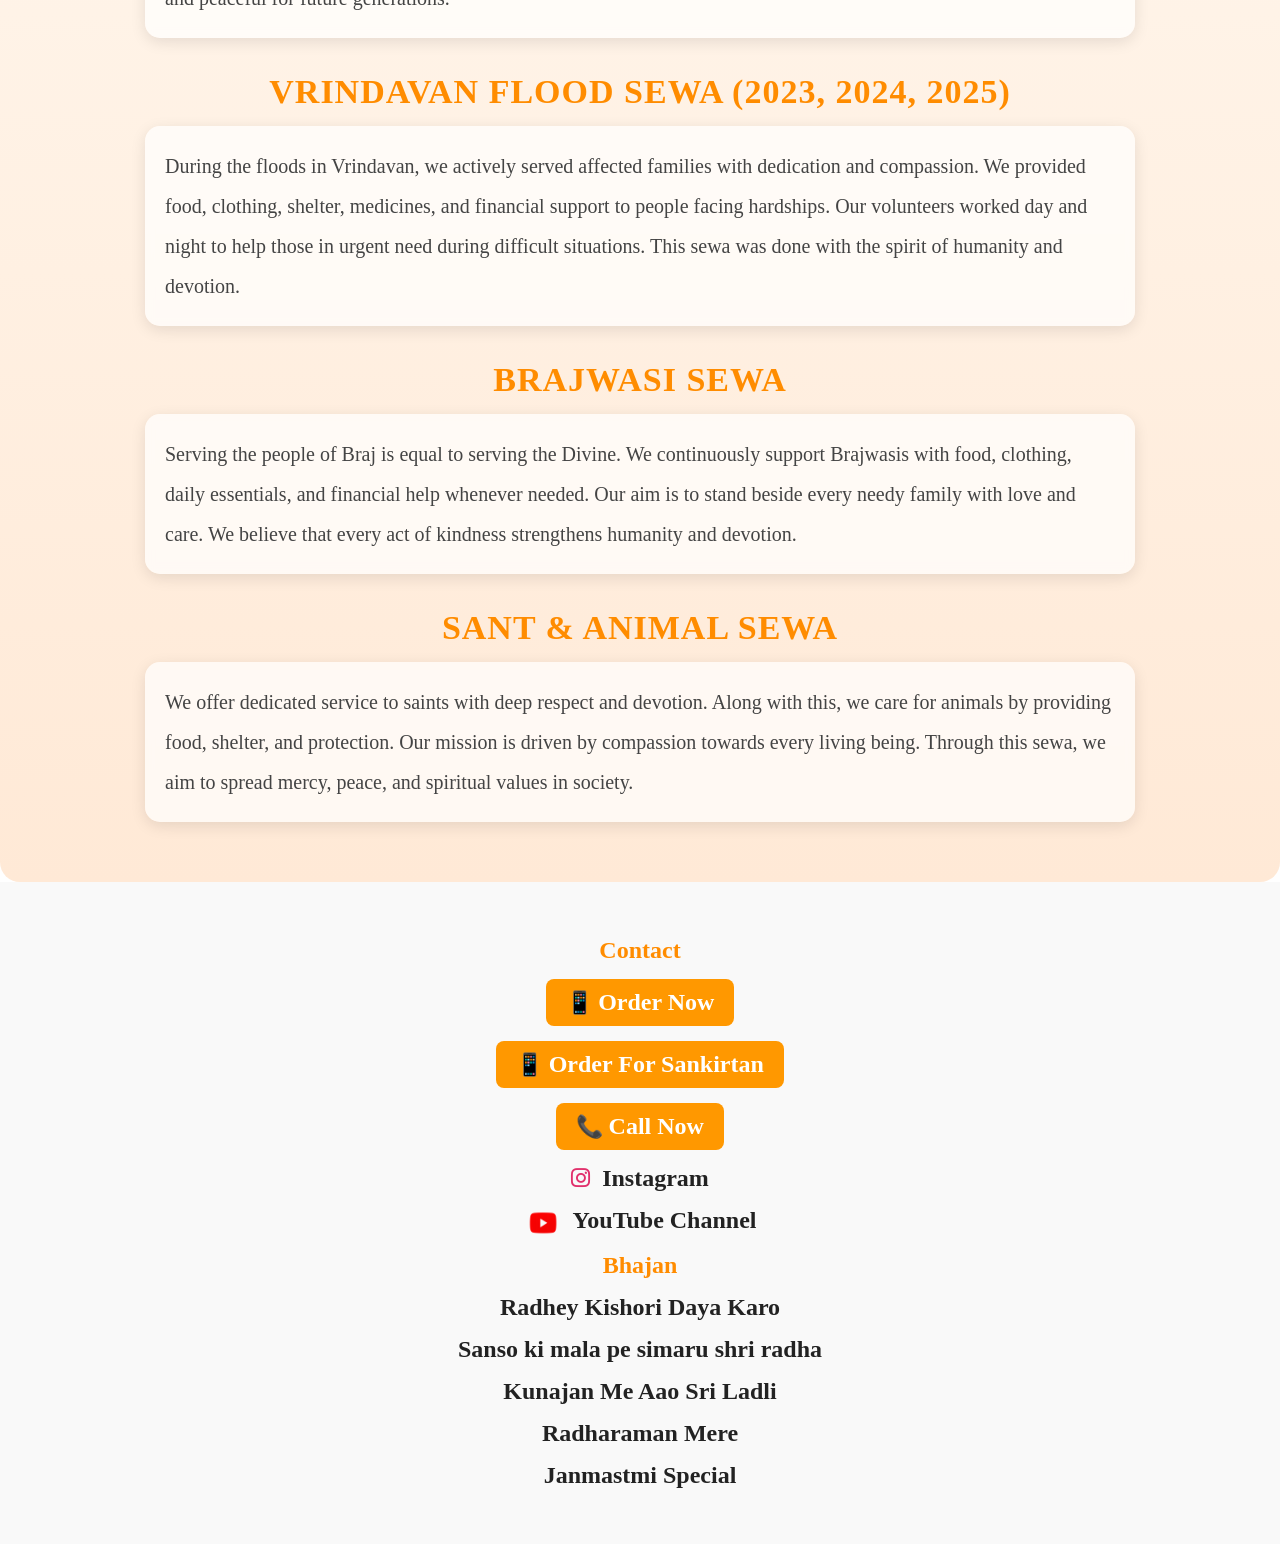
==== commit 6e0241fb: "Update index.html" ====
--- a/index.html
+++ b/index.html
@@ -373,11 +373,12 @@
         <h2><a href="https://youtu.be/AUIqSgf-SrA?si=-B31AyVehqMOl7RF">
                 Sanso ki mala pe simaru shri radha
             </a></h2>
+        <h2><a href="https://youtu.be/XDciw5YzK1U?si=cJ0y1GVWC2tV7K1s">Kunajan Me Aao Sri Ladli</a></h2>
+
         <h2><a href="https://youtu.be/pm-hwBPgJwg?si=x5TOcnHF8Lhwt2WO">Radharaman Mere</a></h2>
         <h2><a href="https://youtu.be/hQT5i4VZYVs?si=6eEtUseZixw8-TH2">
                 Janmastmi Special
             </a></h2>
-        <h2><a href="https://youtu.be/XDciw5YzK1U?si=cJ0y1GVWC2tV7K1s">Kunajan Me Aao Sri Ladli</a></h2>
     </section>
     <!-- WhatsApp Floating Button -->
     <a href="https://wa.me/919582932298" class="whatsapp-float" target="_blank">
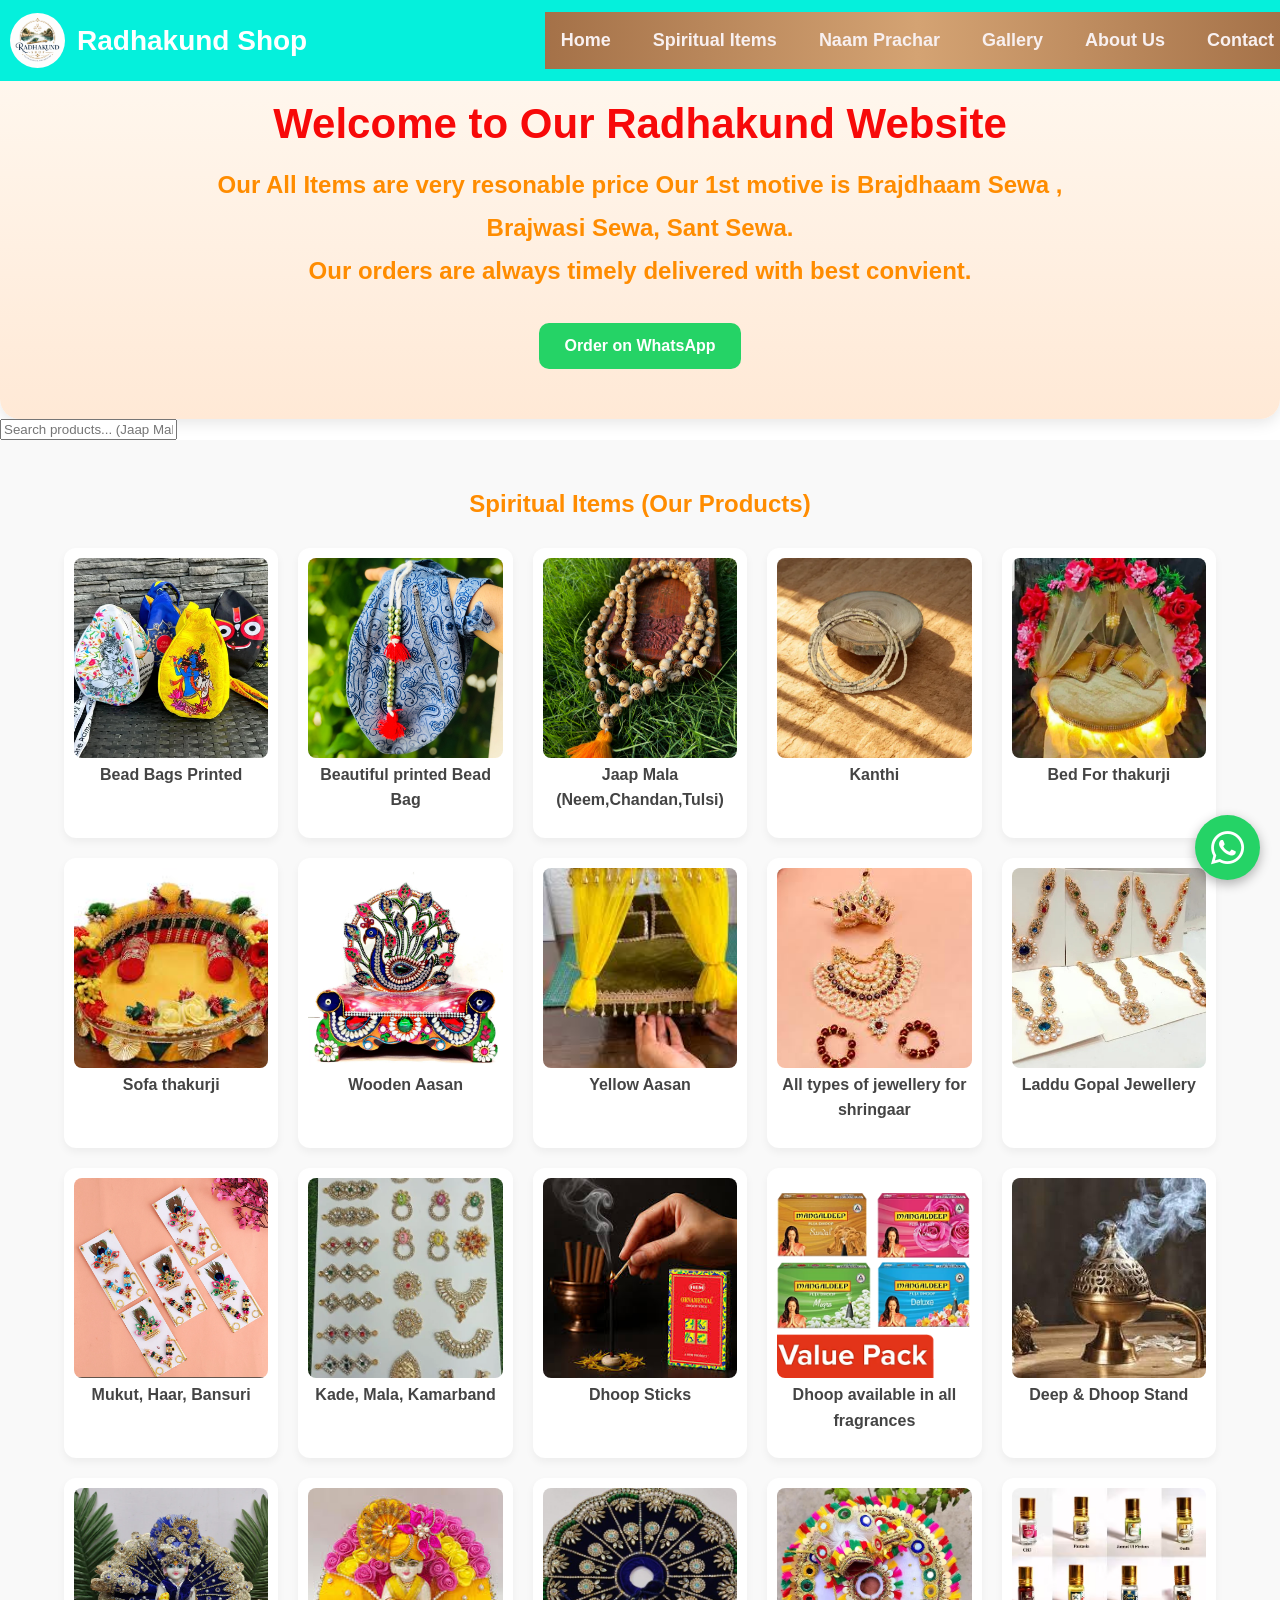
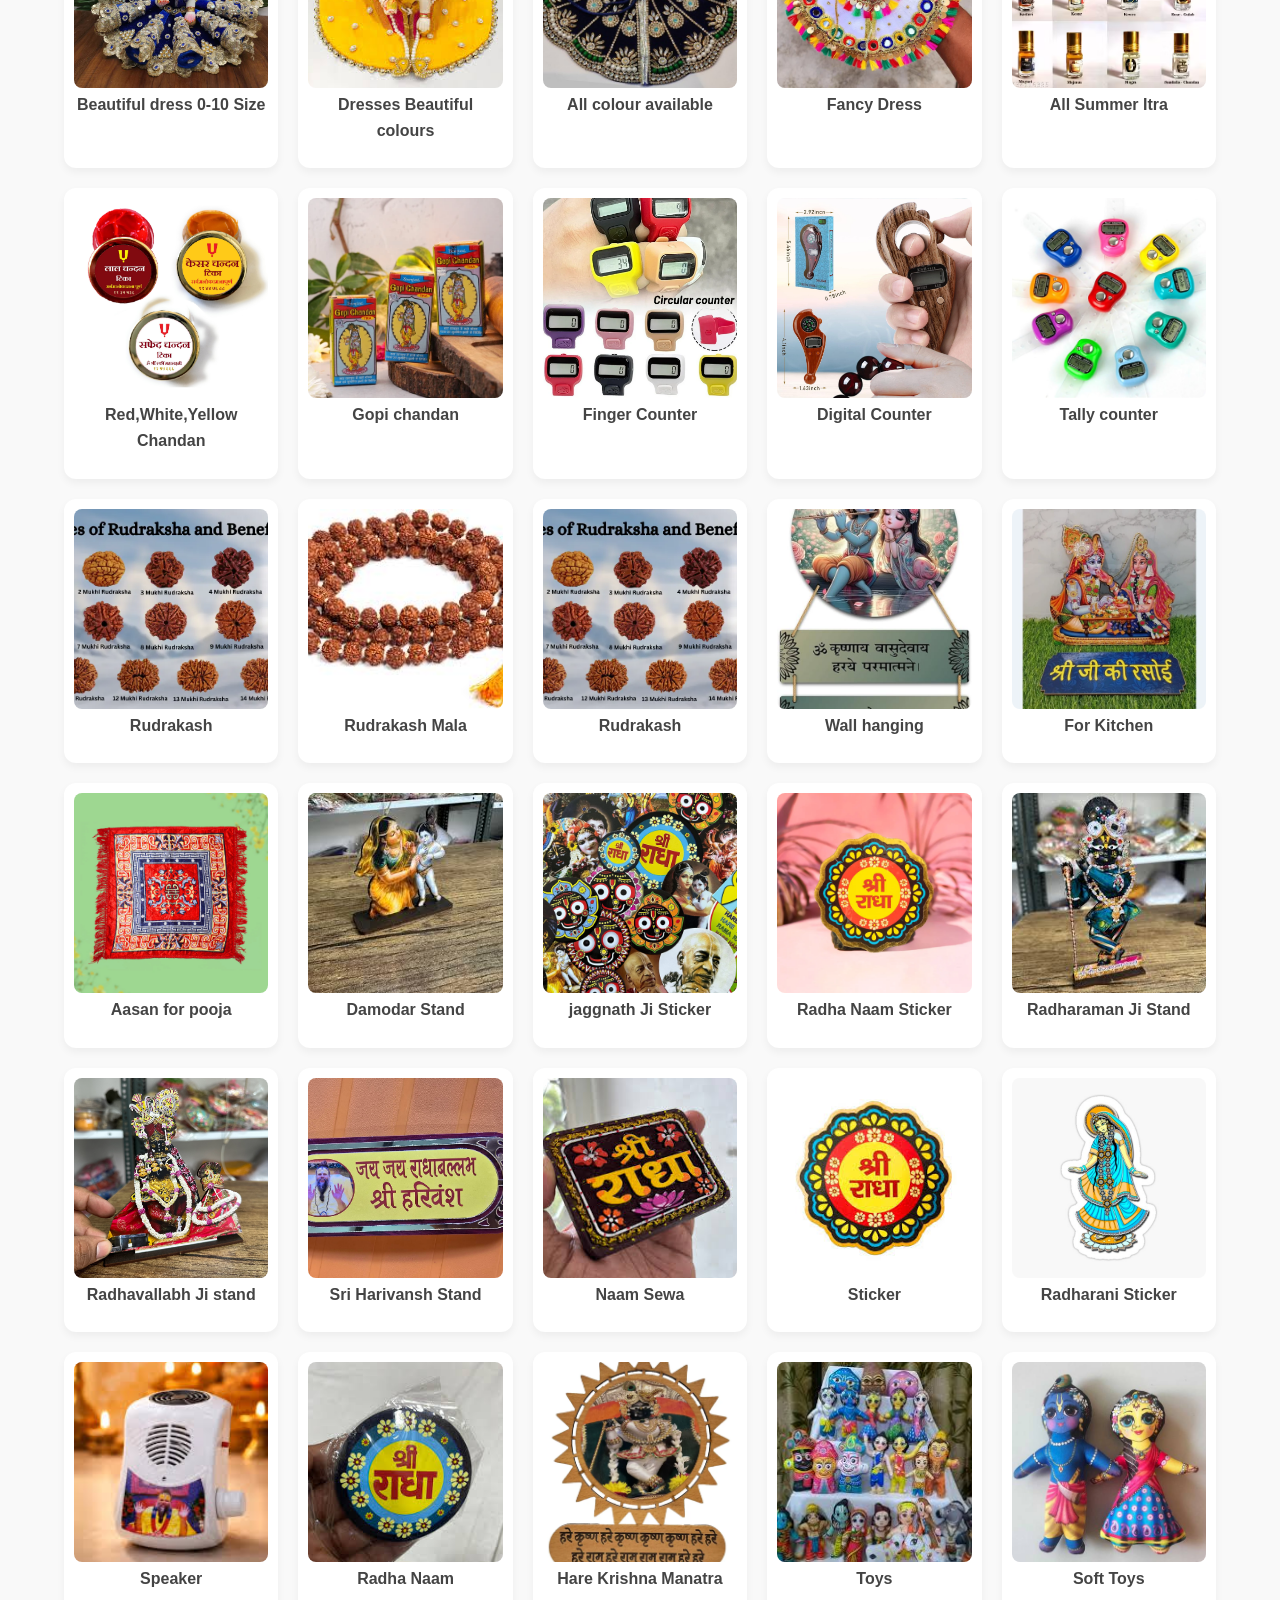
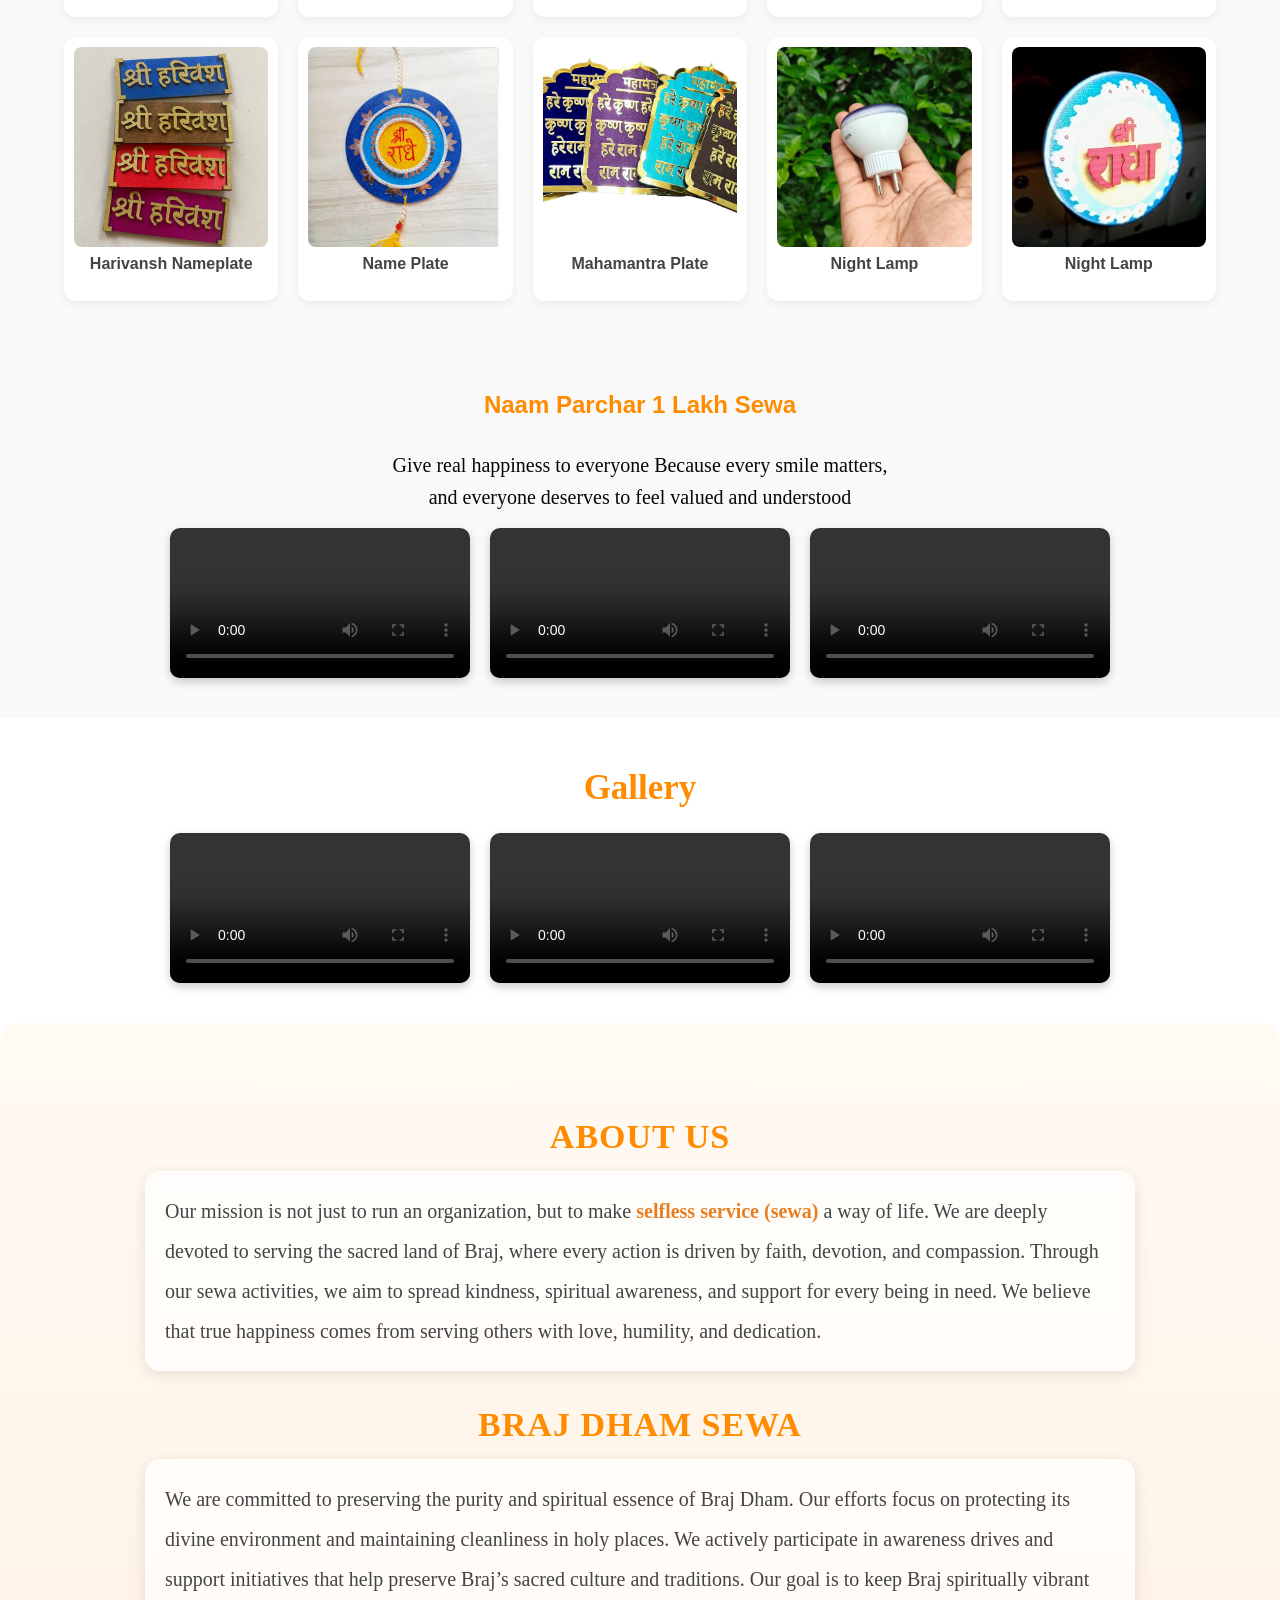
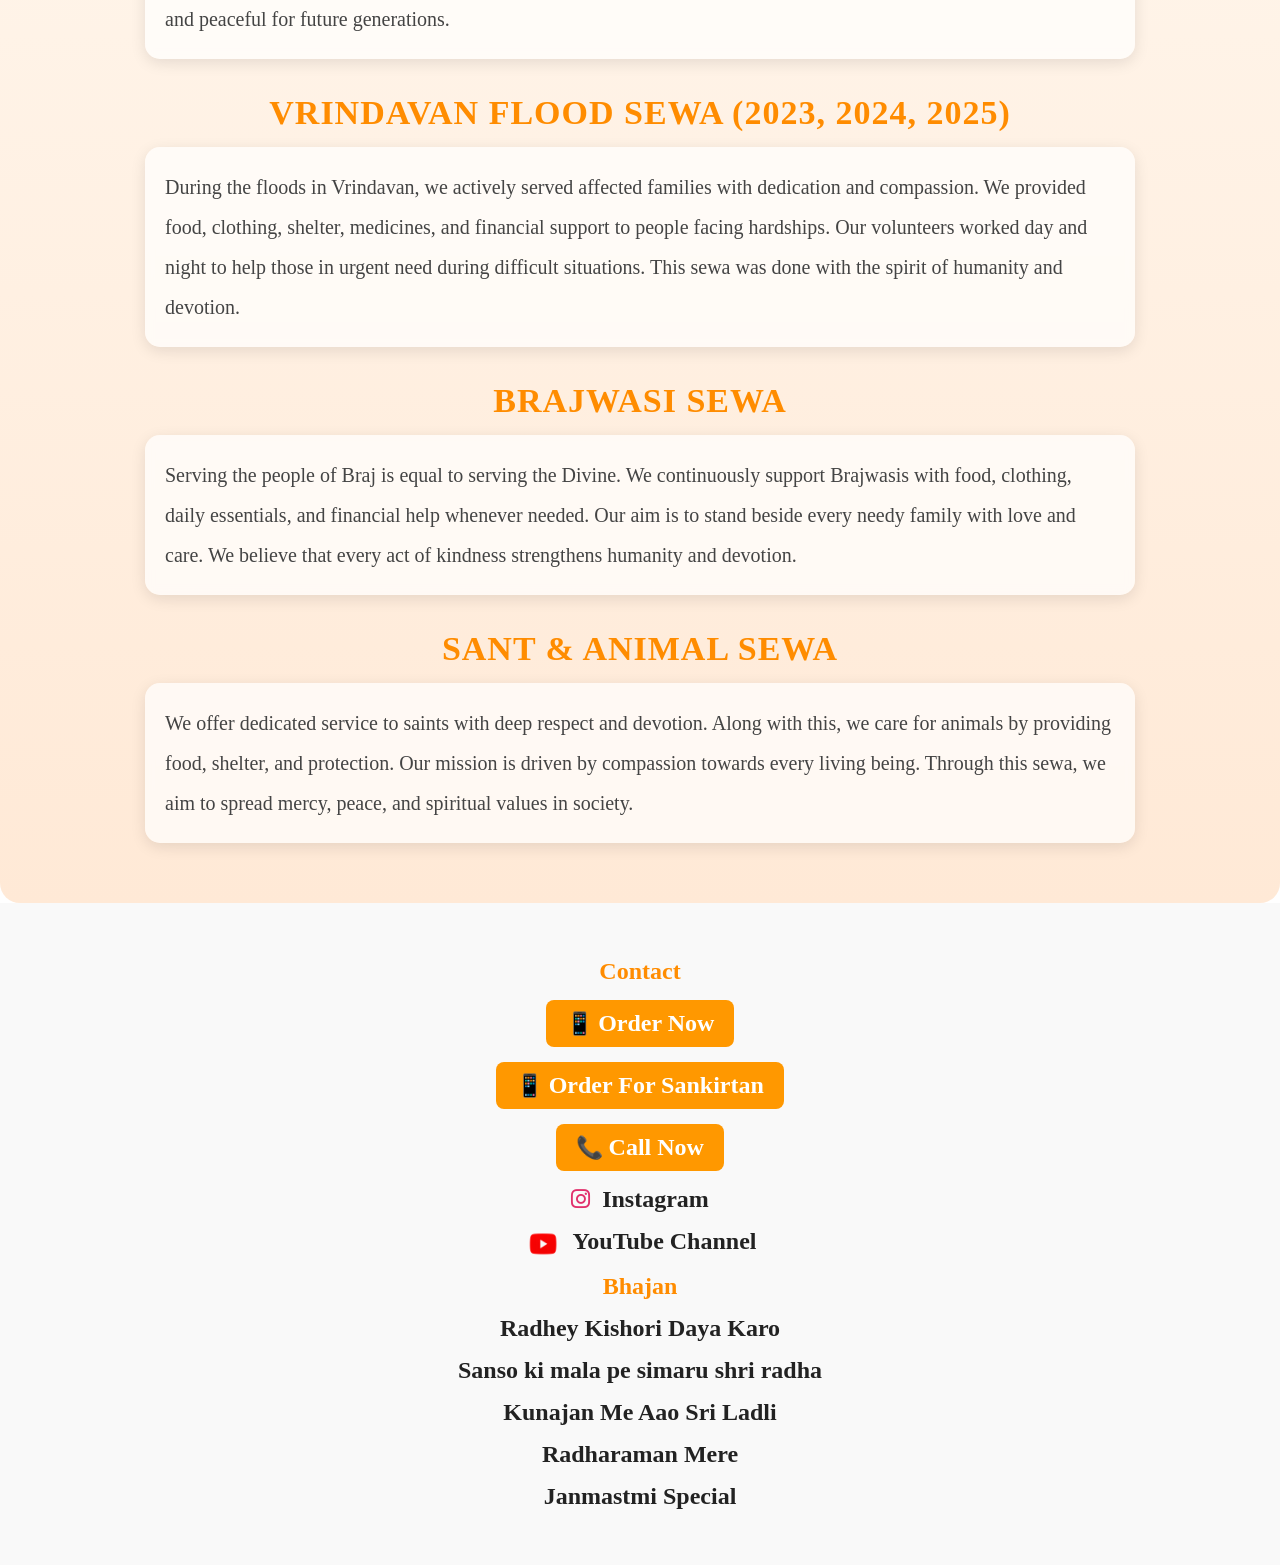
==== commit b65a5a11: "Update index.html" ====
--- a/index.html
+++ b/index.html
@@ -64,11 +64,15 @@
 
     </div>
 
-
+<div class="search-container">
+    <input type="text" id="searchInput" placeholder="Search products... (Jaap Mala, Kanthi, etc.)">
+</div>
+<p id="noResult" style="display:none; text-align:center; color:red; font-weight:bold;">
+    No products found 😔
+</p>
 
     <section id="spiritual-items" class="products">
         <h2>Spiritual Items (Our Products)</h2>
-
         <div class="product-grid">
             <div class="product-item">
                 <img src="Image/Bag.webp" alt="Bead bag">
@@ -390,6 +394,37 @@
     <link rel="stylesheet" href="https://cdnjs.cloudflare.com/ajax/libs/font-awesome/6.5.1/css/all.min.css">
 
 
+
+<!--Java Script Here-->
+<script>
+const searchInput = document.getElementById("searchInput");
+const noResult = document.getElementById("noResult");
+
+searchInput.addEventListener("keyup", function () {
+    let filter = searchInput.value.toLowerCase();
+    let products = document.querySelectorAll(".product-item");
+
+    let visibleCount = 0;
+
+    products.forEach(function (item) {
+        let text = item.innerText.toLowerCase();
+
+        if (text.includes(filter)) {
+            item.style.display = "block";
+            visibleCount++;
+        } else {
+            item.style.display = "none";
+        }
+    });
+
+    // Show/Hide "No Result"
+    if (visibleCount === 0) {
+        noResult.style.display = "block";
+    } else {
+        noResult.style.display = "none";
+    }
+});
+</script>
+
 </body>
-
 </html>
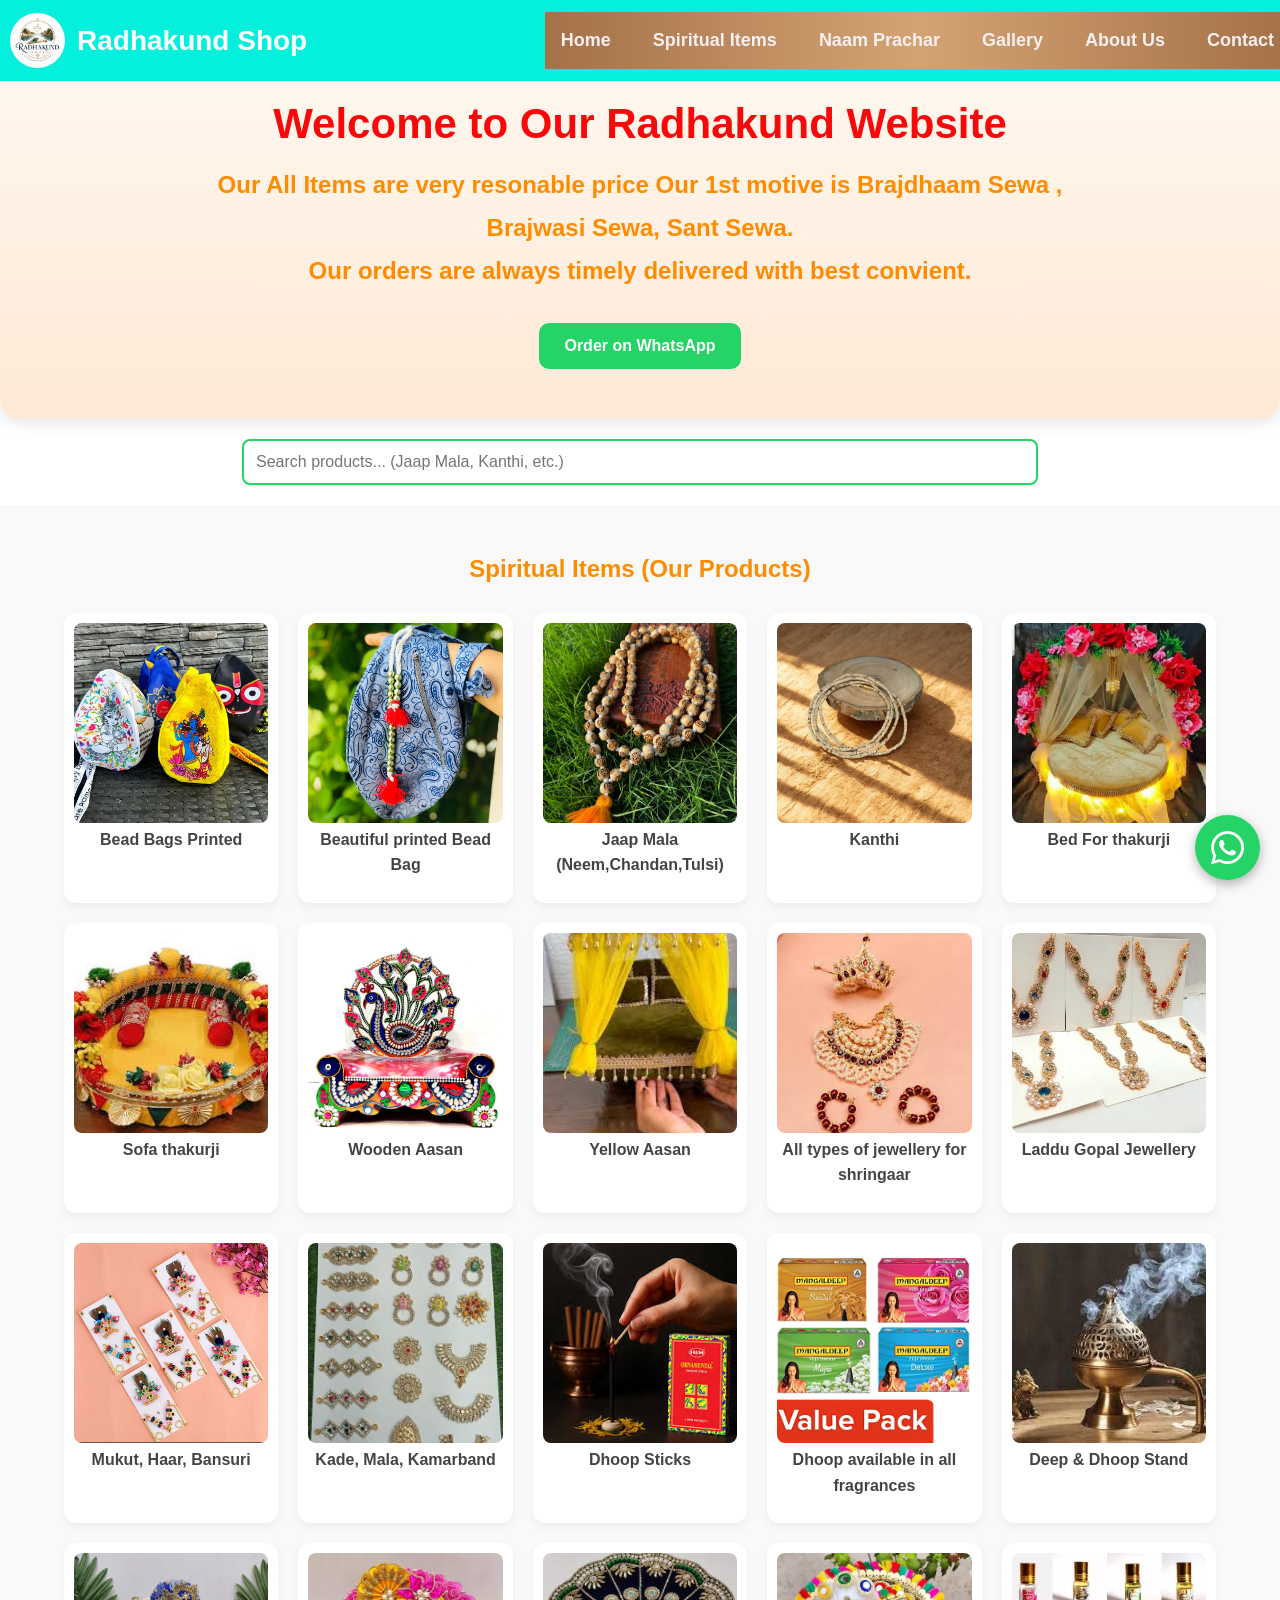
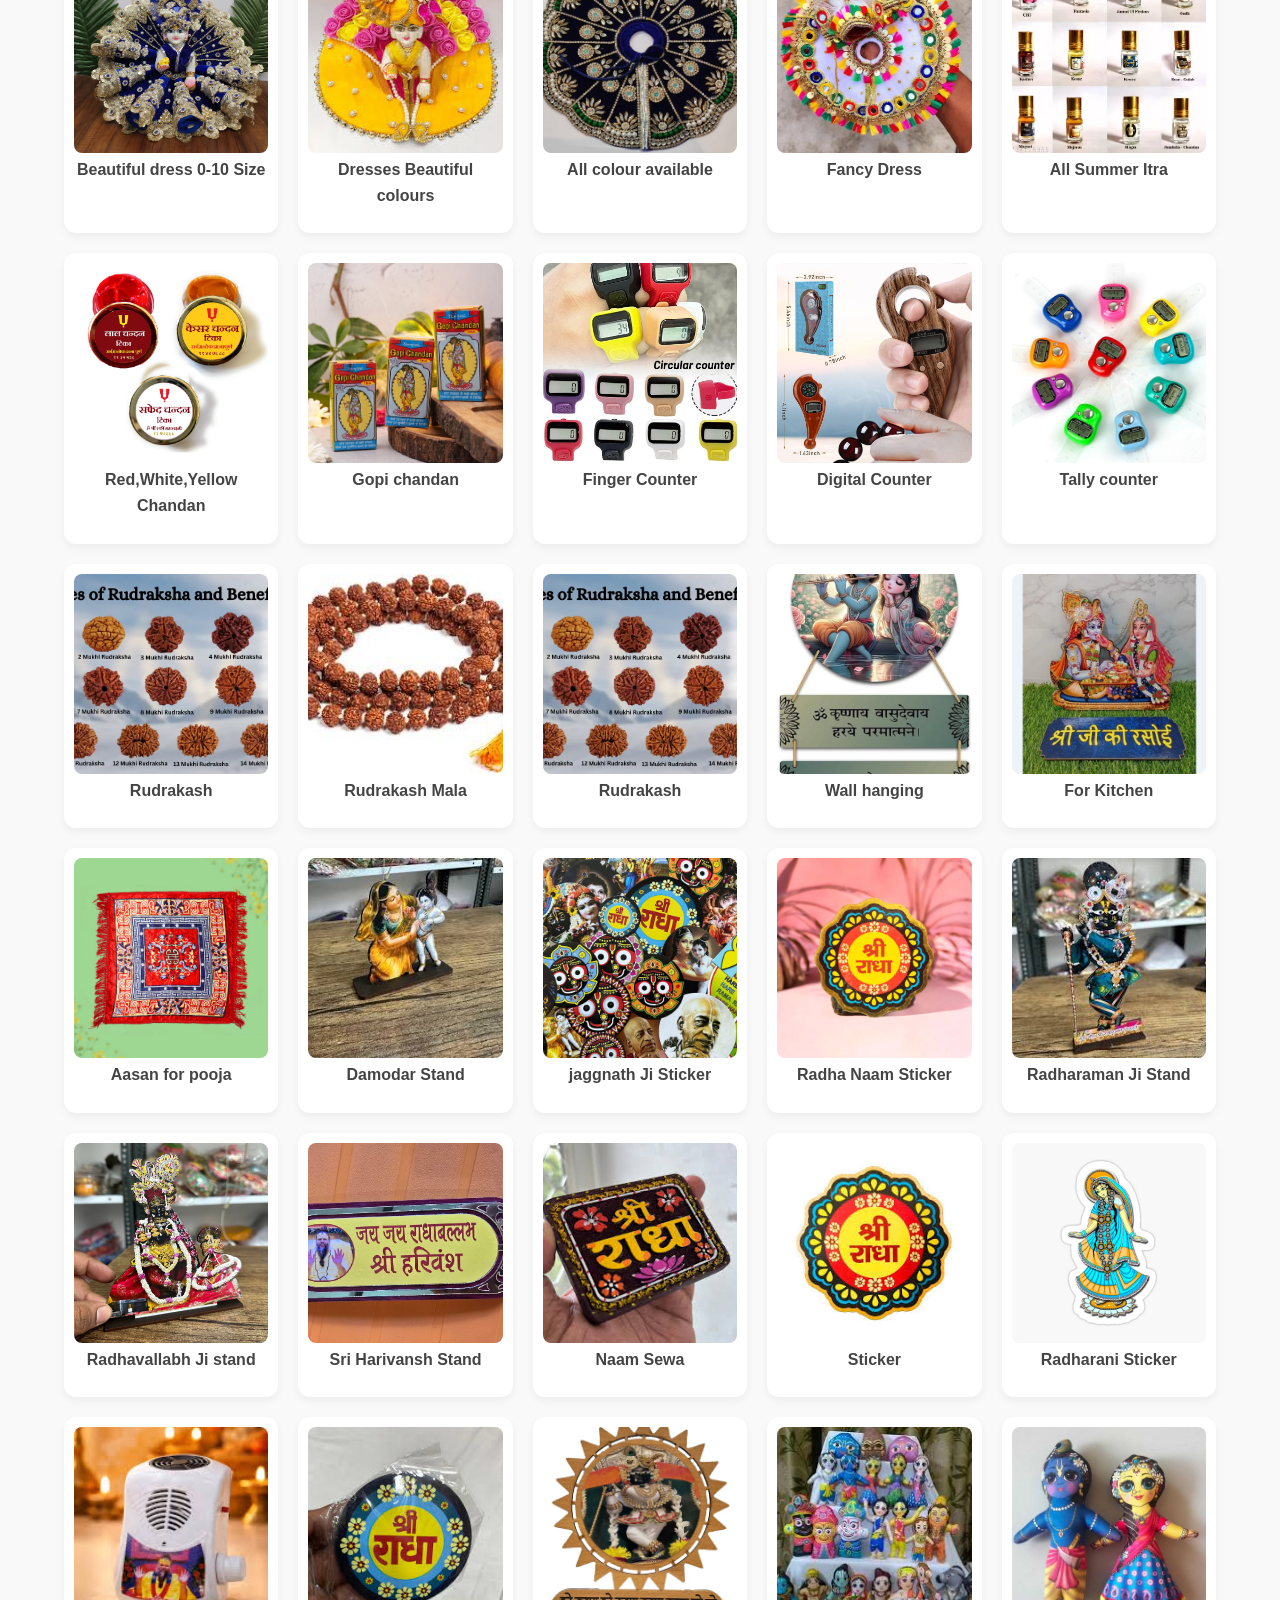
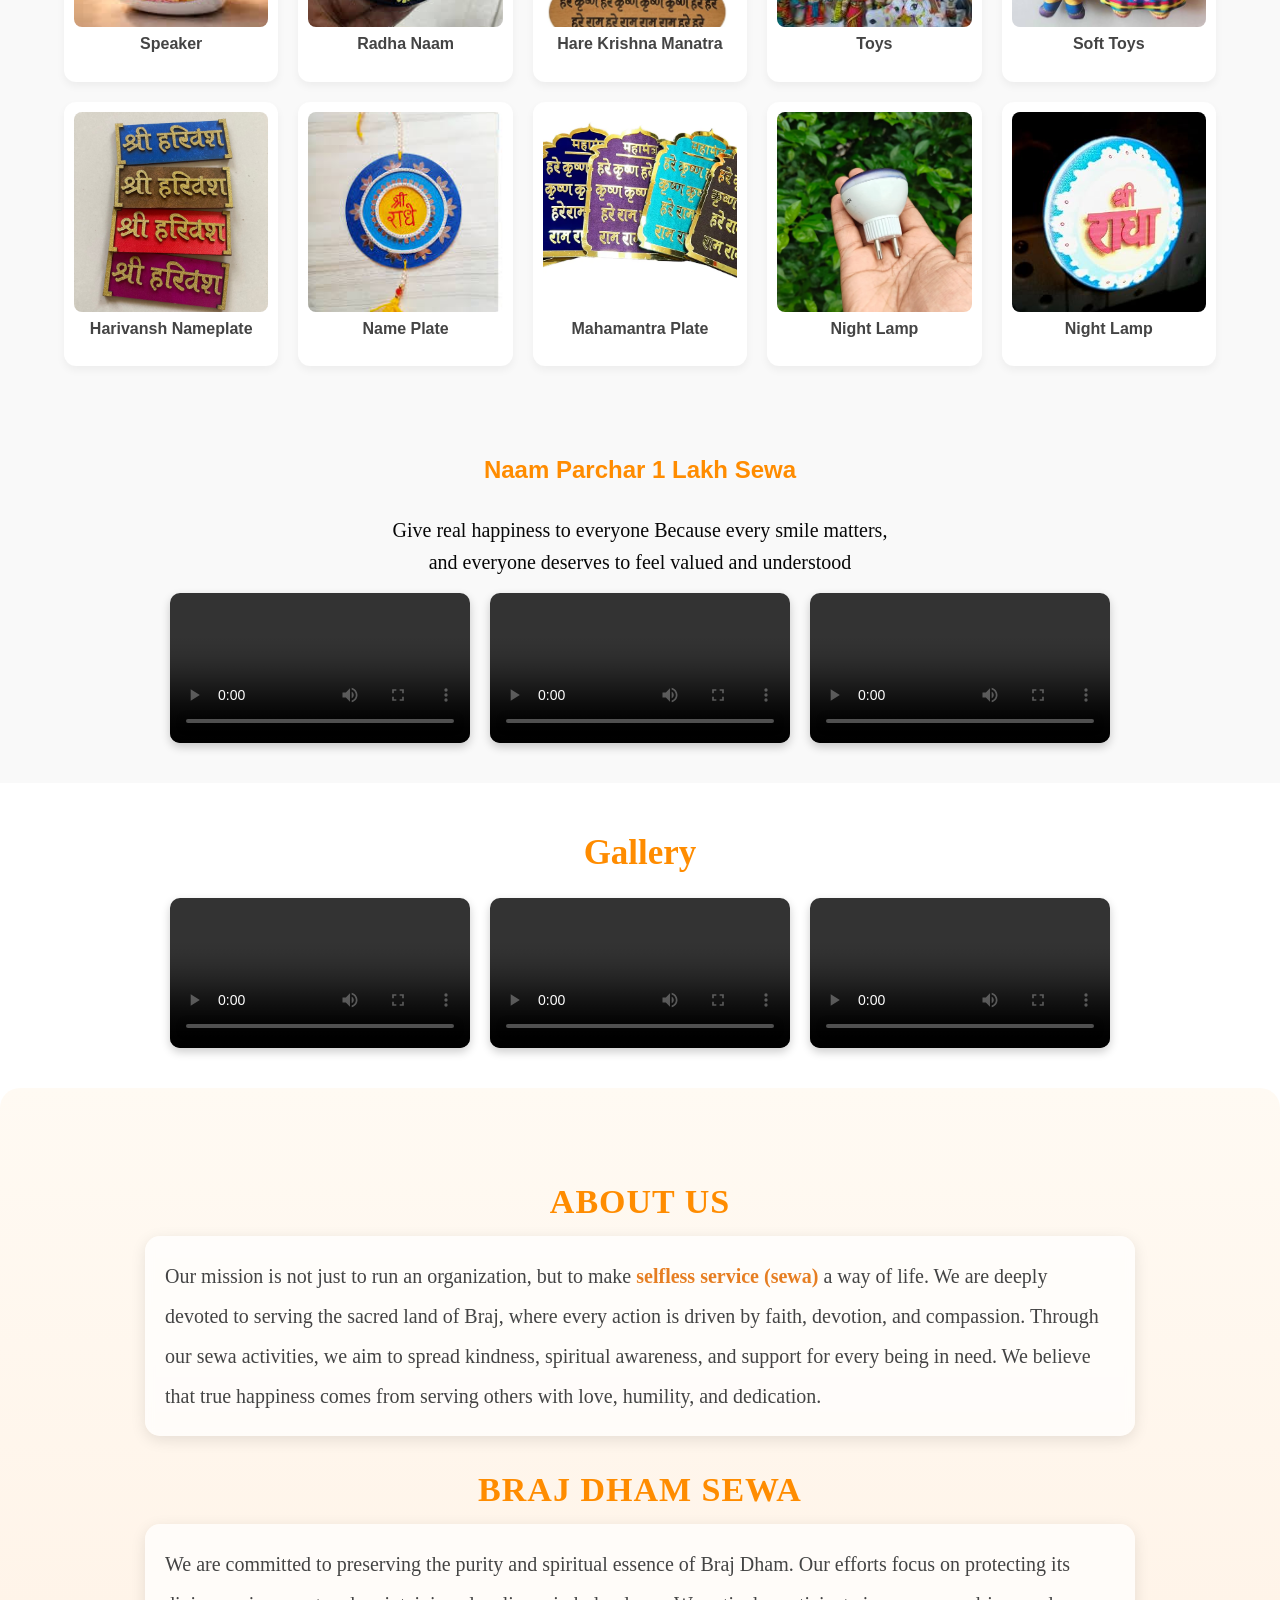
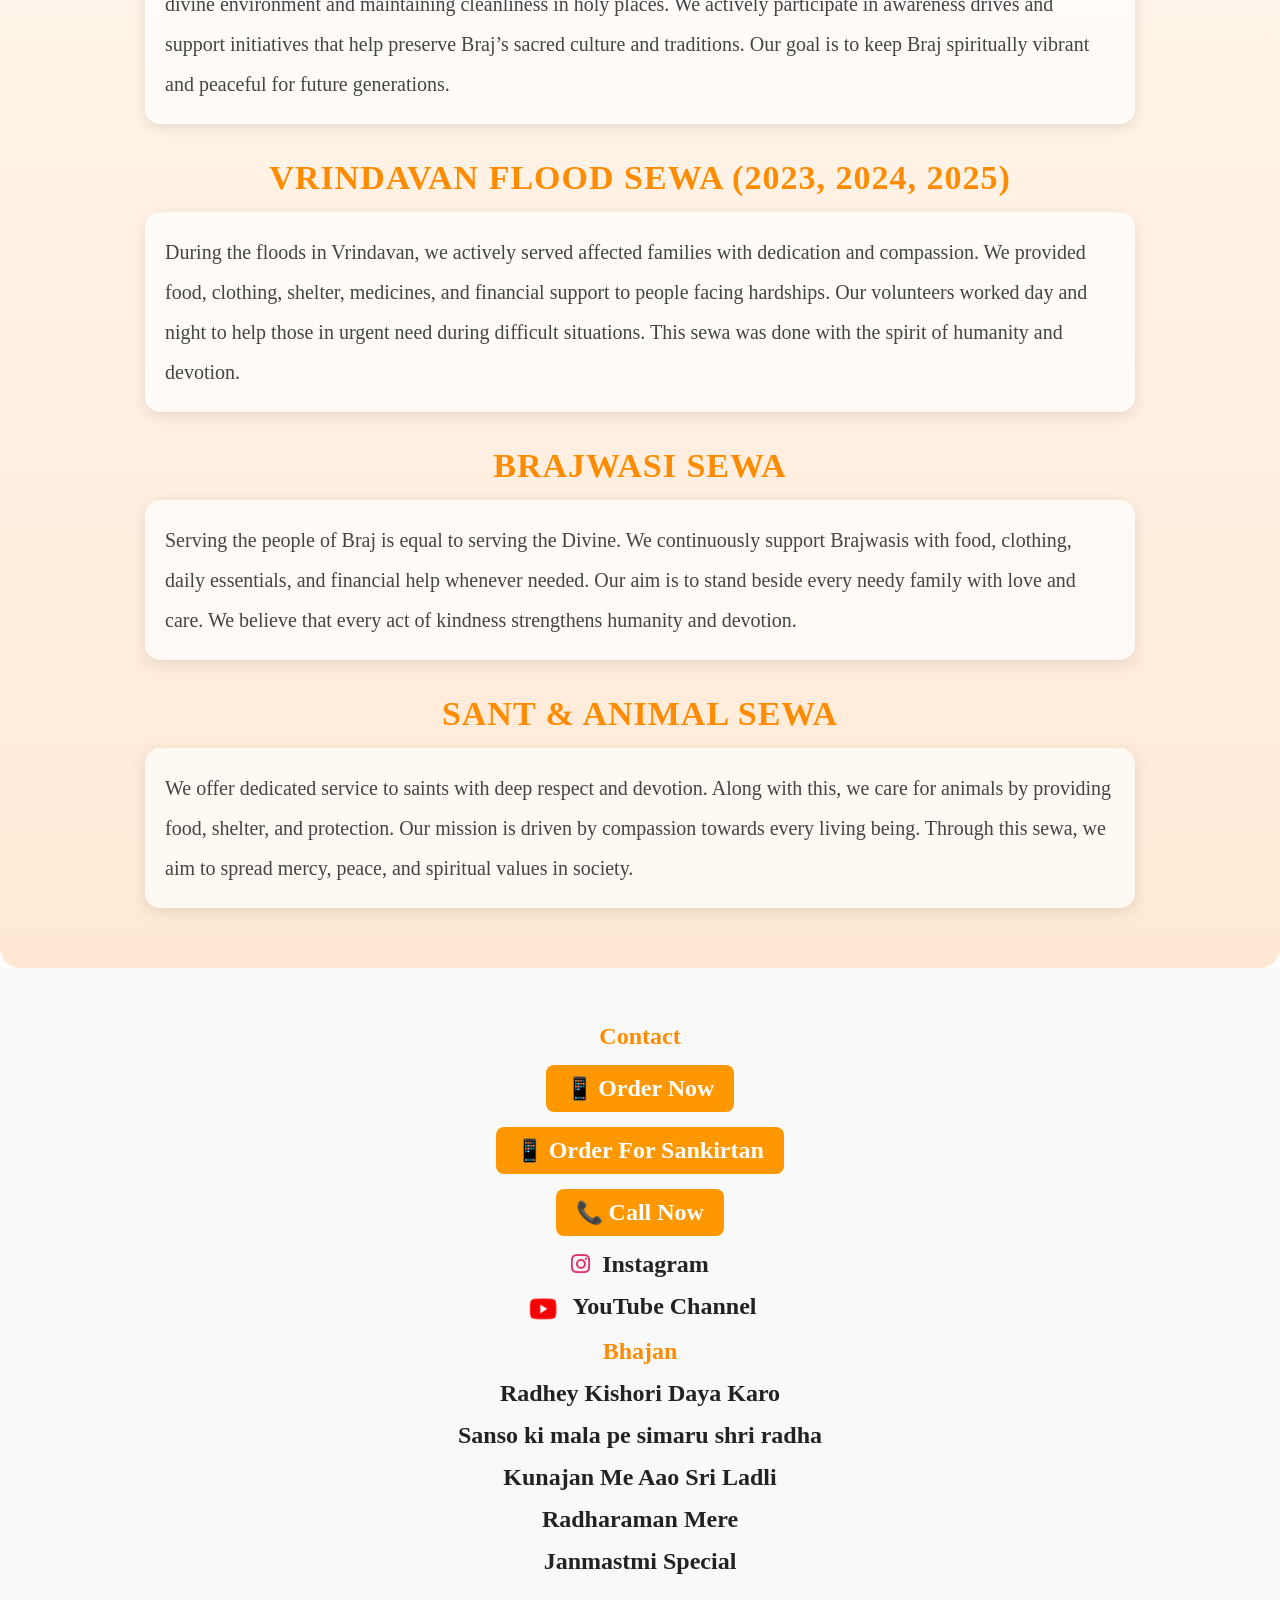
==== commit b687a19e: "Update index.html" ====
--- a/index.html
+++ b/index.html
@@ -9,7 +9,17 @@
     <meta charset="UTF-8">
 
     <meta name="viewport" content="width=device-width, initial-scale=1.0">
-    <title>Radhakund Shop</title>
+
+    <title>Radhakund Shop | Spiritual Items & Naam Prachar Sewa</title>
+
+    <meta name="description"
+        content="Radhakund Shop offers Jaap Mala, Kanthi, Chandan, Laddu Gopal Dresses, Spiritual Items, Naam Prachar Sewa and devotional products.">
+
+    <meta name="keywords"
+        content="Radhakund Shop, Jaap Mala, Kanthi, Spiritual Items, Chandan, Laddu Gopal Dress, Naam Prachar, Radha Krishna">
+
+    <meta name="author" content="Radhakund Shop">
+
     <link rel="icon" type="image/png" href="Image/Logo.png">
 
     <link rel="stylesheet" href="Style.css">
--- a/Style.css
+++ b/Style.css
@@ -509,4 +509,22 @@
 .whatsapp-float:hover {
     transform: scale(1.1);
     background: #1ebe5d;
-}+}
+
+.search-container {
+    text-align: center;
+    margin: 20px 0;
+}
+
+#searchInput {
+    width: 60%;
+    padding: 12px;
+    font-size: 16px;
+    border: 2px solid #25D366;
+    border-radius: 8px;
+    outline: none;
+}
+
+#searchInput:focus {
+    border-color: #1ebe5d;
+}
